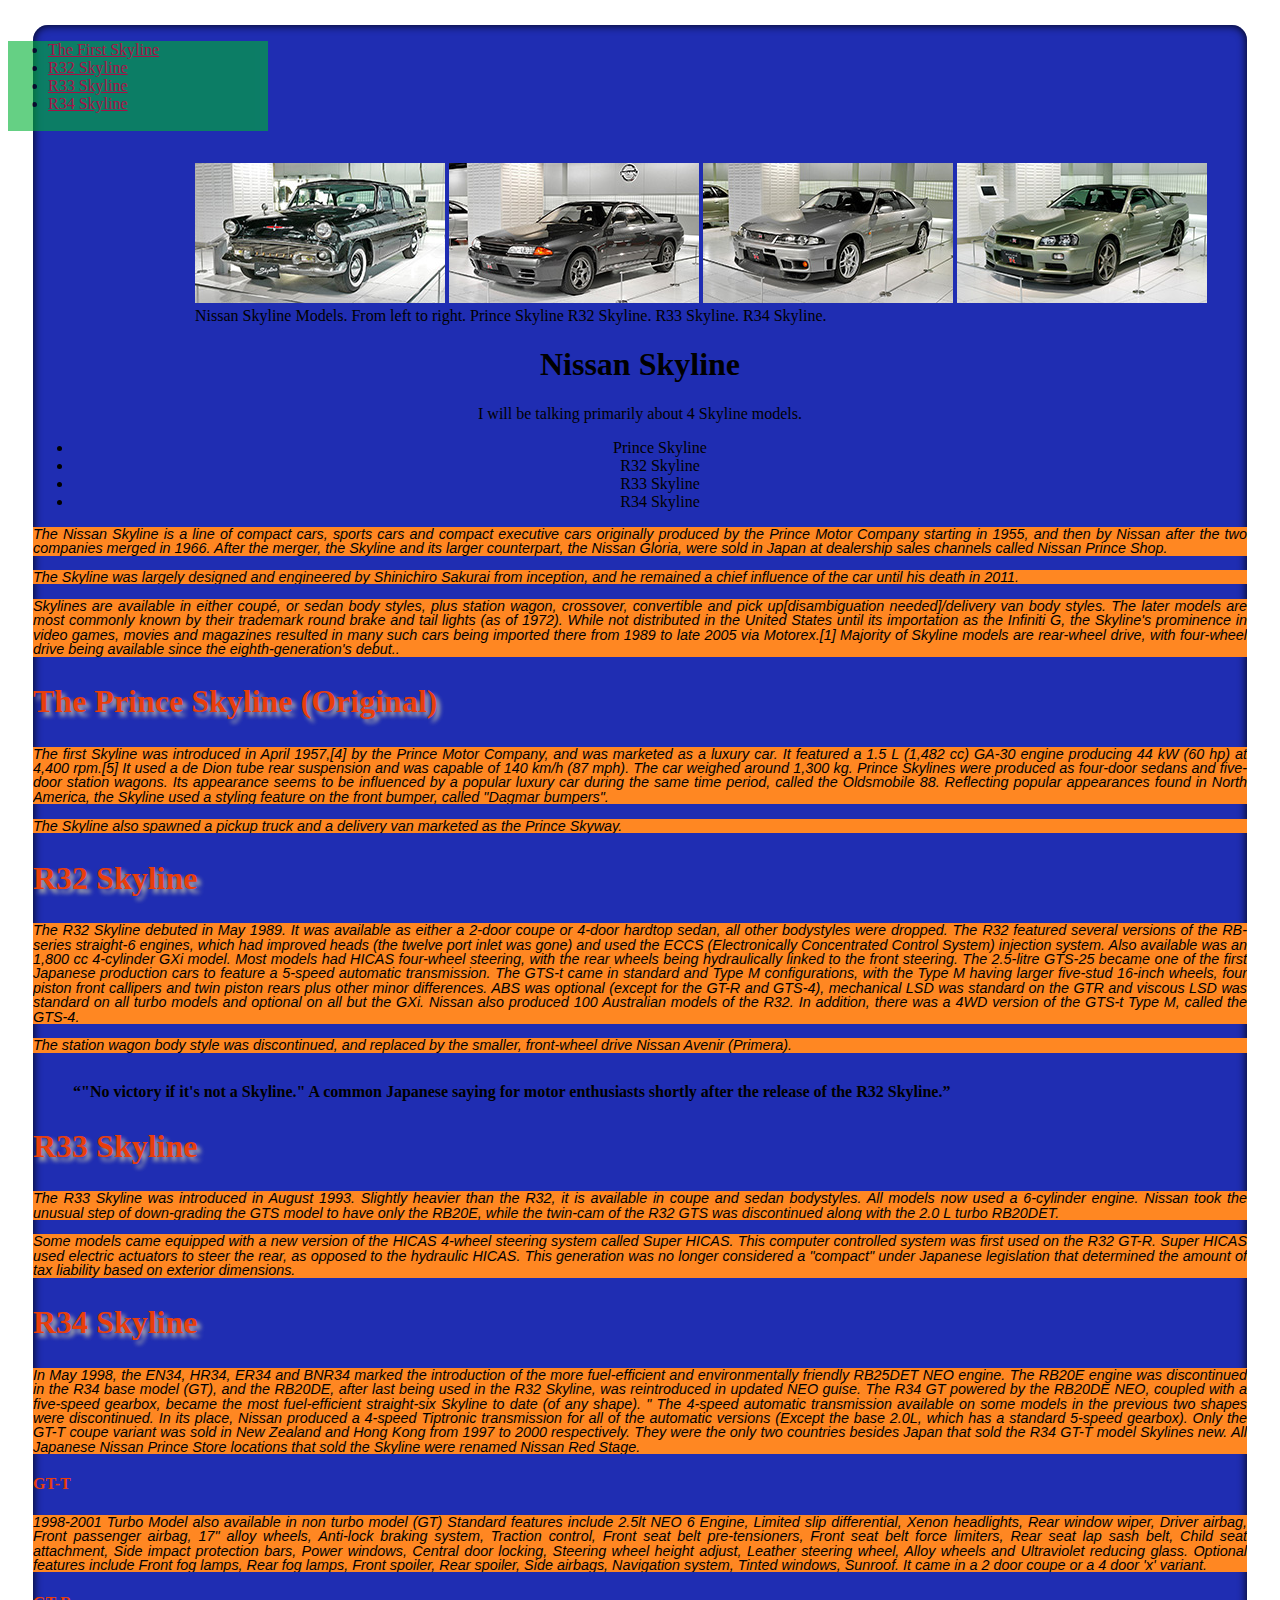
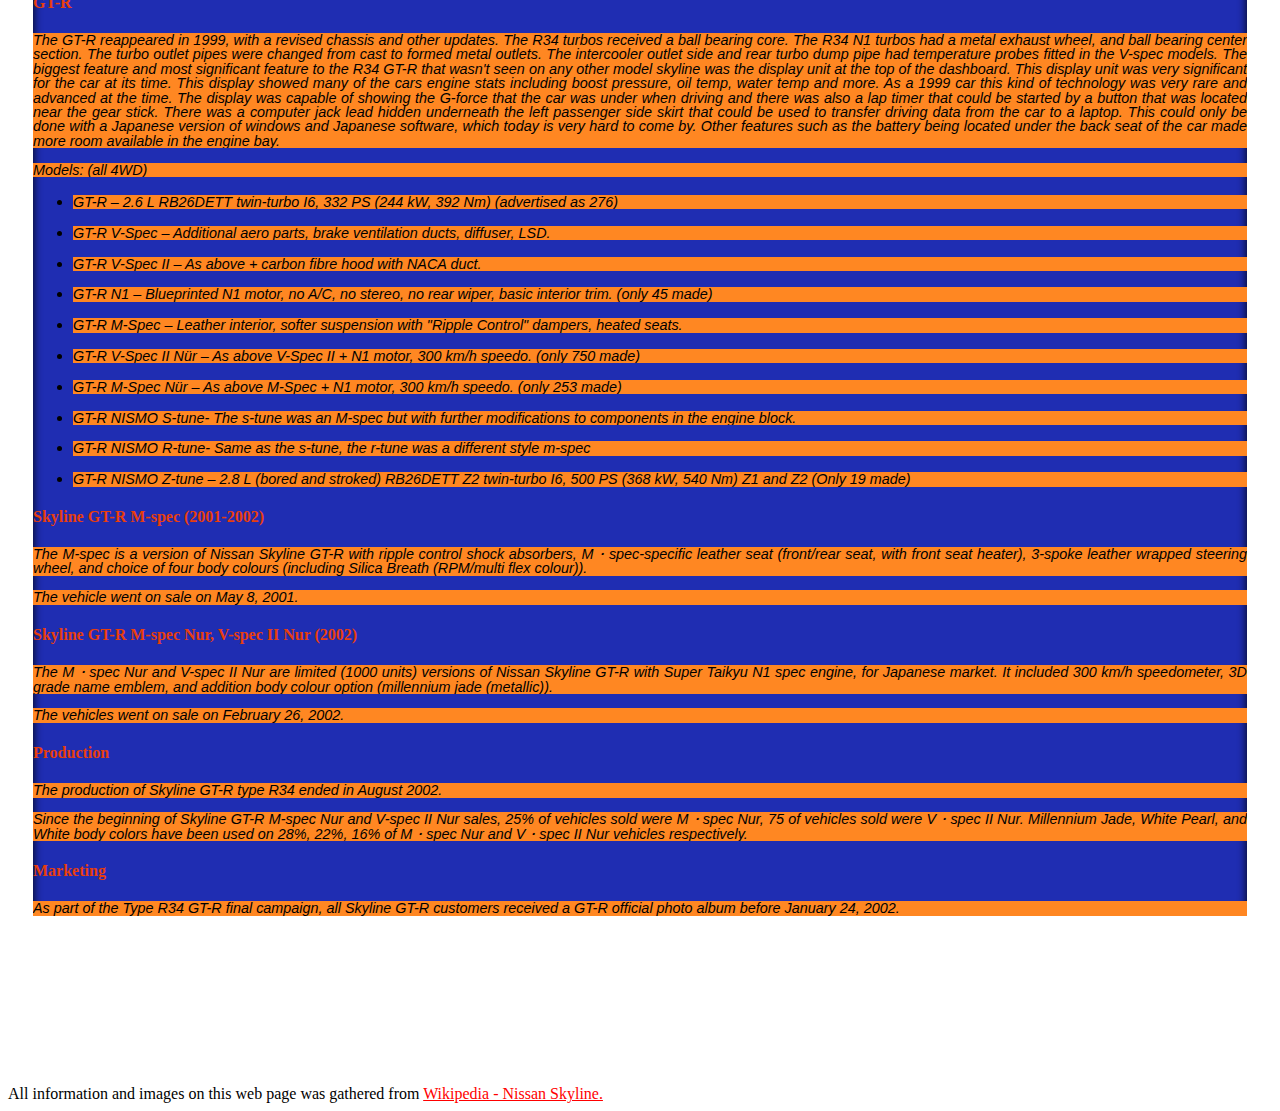
==== index.html @ c1f7bd9d "better" ====
<!DOCTYPE html>

<html lang="en">


<head><title>Nissan Skyline</title>
    <link rel="stylesheet" type="text/css" href="css/main.css">


</head>


<body>
    <div id="nav">
        <ul class="navbox" id="mainnav">
            <li><a href="#first" class="pagenav">The First Skyline</a></li>
            <li><a href="#r32" class="pagenav">R32 Skyline</a></li>
            <li><a href="#r33" class="pagenav">R33 Skyline</a></li>
            <li><a href="#r34" class="pagenav">R34 Skyline</a></li>
        </ul>
    </div>

    <div class="outerDiv">


    <figure id="image">
        <a href="images/Prince_Skyline_ALSI-1_001.jpg"><img src="images/prince.jpg"
                                                             alt="Prince Skyline"/></a>
        <a href="images/Nissan_Skyline_R32_GT-R_001.jpg"><img src="images/r32.jpg"
                                                               alt="R32 Skyline"/></a>
        <a href="images/Nissan_Skyline_R33_GT-R_001.jpg"><img src="images/r33.jpg"
                                                              alt="R33 Skyline"
                                                             /></a>
        <a href="images/Nissan_Skyline_R34_GT-R_Nur_001.jpg"><img src="images/r34.jpg"
                                                                  alt="R34 Skyline"/></a>
        <figcaption> Nissan Skyline Models. From left to right. Prince Skyline R32 Skyline. R33 Skyline. R34
                     Skyline.
        </figcaption>
    </figure>

    <div class="innerDiv">
    <h1 align="center">Nissan Skyline</h1>

    I will be talking primarily about 4 Skyline models.

        <ul>
            <li>Prince Skyline</li>
            <li>R32 Skyline</li>
            <li>R33 Skyline</li>
            <li>R34 Skyline</li>
        </ul>

    </div>

    <p>The Nissan Skyline is a line of compact cars, sports cars and compact executive cars originally produced by
       the Prince Motor Company starting in 1955, and then by Nissan after the two companies merged in 1966. After
       the merger, the Skyline and its larger counterpart, the Nissan Gloria, were sold in Japan at dealership
       sales channels called Nissan Prince Shop.</p>

    <p>The Skyline was largely designed and engineered by Shinichiro Sakurai from inception, and he remained a chief
       influence of the car until his death in 2011.</p>

    <p>Skylines are available in either coupé, or sedan body styles, plus station wagon, crossover, convertible and
       pick up[disambiguation needed]/delivery van body styles. The later models are most commonly known by their
       trademark round brake and tail lights (as of 1972). While not distributed in the United States until its
       importation as the Infiniti G, the Skyline's prominence in video games, movies and magazines resulted in
       many such cars being imported there from 1989 to late 2005 via Motorex.[1] Majority of Skyline models are
       rear-wheel drive, with four-wheel drive being available since the eighth-generation's debut..</p>



    <h2 class="heading" id="first">The Prince Skyline (Original)</h2>


    <p>The first Skyline was introduced in April 1957,[4] by the Prince Motor Company, and was marketed as a luxury
       car. It featured a 1.5 L (1,482 cc) GA-30 engine producing 44 kW (60 hp) at 4,400 rpm.[5] It used a de Dion
       tube rear suspension and was capable of 140 km/h (87 mph). The car weighed around 1,300 kg. Prince Skylines
       were produced as four-door sedans and five-door station wagons. Its appearance seems to be influenced by a
       popular luxury car during the same time period, called the Oldsmobile 88. Reflecting popular appearances
       found in North America, the Skyline used a styling feature on the front bumper, called "Dagmar bumpers".</p>


    <p>The Skyline also spawned a pickup truck and a delivery van marketed as the Prince Skyway.</p>


    <h2 class="heading" id="r32">R32 Skyline</h2>


    <p>The R32 Skyline debuted in May 1989. It was available as either a 2-door coupe or 4-door hardtop sedan, all
       other bodystyles were dropped. The R32 featured several versions of the RB-series straight-6 engines, which
       had improved heads (the twelve port inlet was gone) and used the ECCS (Electronically Concentrated Control
       System) injection system. Also available was an 1,800 cc 4-cylinder GXi model. Most models had HICAS
       four-wheel steering, with the rear wheels being hydraulically linked to the front steering. The 2.5-litre
       GTS-25 became one of the first Japanese production cars to feature a 5-speed automatic transmission. The
       GTS-t came in standard and Type M configurations, with the Type M having larger five-stud 16-inch wheels,
       four piston front callipers and twin piston rears plus other minor differences. ABS was optional (except for
       the GT-R and GTS-4), mechanical LSD was standard on the GTR and viscous LSD was standard on all turbo models
       and optional on all but the GXi. Nissan also produced 100 Australian models of the R32. In addition, there
       was a 4WD version of the GTS-t Type M, called the GTS-4.</p>

    <p>The station wagon body style was discontinued, and replaced by the smaller, front-wheel drive Nissan Avenir
       (Primera).</p>

    <p><blockquote><strong><q>"No victory if it's not a Skyline." A common Japanese saying for motor enthusiasts
                           shortly after the release of the R32 Skyline.</q></strong></blockquote>

    <h2 class="heading" id="r33">R33 Skyline</h2>

    <p>The R33 Skyline was introduced in August 1993. Slightly heavier than the R32, it is available in coupe and
       sedan bodystyles. All models now used a 6-cylinder engine. Nissan took the unusual step of down-grading the
       GTS model to have only the RB20E, while the twin-cam of the R32 GTS was discontinued along with the 2.0 L
       turbo RB20DET.</p>

    <p>Some models came equipped with a new version of the HICAS 4-wheel steering system called Super HICAS. This
       computer controlled system was first used on the R32 GT-R. Super HICAS used electric actuators to steer the
       rear, as opposed to the hydraulic HICAS. This generation was no longer considered a "compact" under Japanese
       legislation that determined the amount of tax liability based on exterior dimensions.</p>


    <h2 class="heading" id="r34">R34 Skyline</h2>

    <p>In May 1998, the EN34, HR34, ER34 and BNR34 marked the introduction of the more fuel-efficient and
       environmentally friendly RB25DET NEO engine. The RB20E engine was discontinued in the R34 base model (GT),
       and the RB20DE, after last being used in the R32 Skyline, was reintroduced in updated NEO guise. The R34 GT
       powered by the RB20DE NEO, coupled with a five-speed gearbox, became the most fuel-efficient straight-six
       Skyline to date (of any shape). " The 4-speed automatic transmission available on some models in the
       previous two shapes were discontinued. In its place, Nissan produced a 4-speed Tiptronic transmission for
       all of the automatic versions (Except the base 2.0L, which has a standard 5-speed gearbox). Only the GT-T
       coupe variant was sold in New Zealand and Hong Kong from 1997 to 2000 respectively. They were the only two
       countries besides Japan that sold the R34 GT-T model Skylines new. All Japanese Nissan Prince Store
       locations that sold the Skyline were renamed Nissan Red Stage.</p>

    <h4 class="subheading">GT-T</h4>

    <p>1998-2001 Turbo Model also available in non turbo model (GT) Standard features include 2.5lt NEO 6 Engine,
       Limited slip differential, Xenon headlights, Rear window wiper, Driver airbag, Front passenger airbag, 17"
       alloy wheels, Anti-lock braking system, Traction control, Front seat belt pre-tensioners, Front seat belt
       force limiters, Rear seat lap sash belt, Child seat attachment, Side impact protection bars, Power windows,
       Central door locking, Steering wheel height adjust, Leather steering wheel, Alloy wheels and Ultraviolet
       reducing glass. Optional features include Front fog lamps, Rear fog lamps, Front spoiler, Rear spoiler, Side
       airbags, Navigation system, Tinted windows, Sunroof. It came in a 2 door coupe or a 4 door 'x' variant.</p>

    <h4 class="subheading">GT-R</h4>

    <p>The GT-R reappeared in 1999, with a revised chassis and other updates. The R34 turbos received a ball bearing
       core. The R34 N1 turbos had a metal exhaust wheel, and ball bearing center section. The turbo outlet pipes
       were changed from cast to formed metal outlets. The intercooler outlet side and rear turbo dump pipe had
       temperature probes fitted in the V-spec models. The biggest feature and most significant feature to the R34
       GT-R that wasn't seen on any other model skyline was the display unit at the top of the dashboard. This
       display unit was very significant for the car at its time. This display showed many of the cars engine stats
       including boost pressure, oil temp, water temp and more. As a 1999 car this kind of technology was very rare
       and advanced at the time. The display was capable of showing the G-force that the car was under when driving
       and there was also a lap timer that could be started by a button that was located near the gear stick. There
       was a computer jack lead hidden underneath the left passenger side skirt that could be used to transfer
       driving data from the car to a laptop. This could only be done with a Japanese version of windows and
       Japanese software, which today is very hard to come by. Other features such as the battery being located
       under the back seat of the car made more room available in the engine bay.</p>

    <p><b>Models: (all 4WD)</b></p>
    <ul>
        <li><p>GT-R – 2.6 L RB26DETT twin-turbo I6, 332 PS (244 kW, 392 Nm) (advertised as 276)</p></li>
        <li><p>GT-R V-Spec – Additional aero parts, brake ventilation ducts, diffuser, LSD.</p></li>
        <li><p>GT-R V-Spec II – As above + carbon fibre hood with NACA duct.</p></li>
        <li><p>GT-R N1 – Blueprinted N1 motor, no A/C, no stereo, no rear wiper, basic interior trim. (only 45 made)</p>
        </li>
        <li><p>GT-R M-Spec – Leather interior, softer suspension with "Ripple Control" dampers, heated seats.</p></li>
        <li><p>GT-R V-Spec II Nür – As above V-Spec II + N1 motor, 300 km/h speedo. (only 750 made)</p></li>
        <li><p>GT-R M-Spec Nür – As above M-Spec + N1 motor, 300 km/h speedo. (only 253 made)</p></li>
        <li><p>GT-R NISMO S-tune- The s-tune was an M-spec but with further modifications to components in the engine
            block.</p>
        </li>
        <li><p>GT-R NISMO R-tune- Same as the s-tune, the r-tune was a different style m-spec</p></li>
        <li><p>GT-R NISMO Z-tune – 2.8 L (bored and stroked) RB26DETT Z2 twin-turbo I6, 500 PS (368 kW, 540 Nm) Z1 and
            Z2 (Only 19 made)</p>
        </li>
    </ul>

    <h4 class="subheading">Skyline GT-R M-spec (2001-2002)</h4>

    <p>The M-spec is a version of Nissan Skyline GT-R with ripple control shock absorbers, M・spec-specific leather seat
    (front/rear seat, with front seat heater), 3-spoke leather wrapped steering wheel, and choice of four body
    colours (including Silica Breath (RPM/multi flex colour)).</p>

    <p>The vehicle went on sale on May 8, 2001.</p>

    <h4 class="subheading">Skyline GT-R M-spec Nur, V-spec II Nur (2002)</h4>

    <p>The M・spec Nur and V-spec II Nur are limited (1000 units) versions of Nissan Skyline GT-R with Super Taikyu N1
    spec engine, for Japanese market. It included 300 km/h speedometer, 3D grade name emblem, and addition body
    colour option (millennium jade (metallic)).</p>

    <p>The vehicles went on sale on February 26, 2002.</p>

    <h4 class="subheading">Production</h4>

    <p>The production of Skyline GT-R type R34 ended in August 2002.</p>

    <p>Since the beginning of Skyline GT-R M-spec Nur and V-spec II Nur sales, 25% of vehicles sold were M・spec Nur, 75
    of vehicles sold were V・spec II Nur. Millennium Jade, White Pearl, and White body colors have been used on 28%,
    22%, 16% of M・spec Nur and V・spec II Nur vehicles respectively.</p>

    <h4 class="subheading">Marketing</h4>

    <p>As part of the Type R34 GT-R final campaign, all Skyline GT-R customers received a GT-R official photo album
    before January 24, 2002.</p>


    </div>
<br>
<br>
<br>
<br>
<br>
<br>
<br>
<br>

All information and images on this web page was gathered from <a href="http://en.wikipedia.org/wiki/Nissan_Skyline">Wikipedia
                                                                                                                    -
                                                                                                                    Nissan
                                                                                                                    Skyline.</a>
</body>

</html>
---- css/main.css ----
/*----main nav----*/

.navbox {
    background-color: #00B233;
    float: left;
    width: 220px; height: 90px;
    opacity: 0.6;

}

/*----end nav----*/


/*-------Main Content-------*/




@font-face {
    font-family: 'Lobster';
    src: url("http://fonts.googleapis.com/css?family=Lobster");
}


.heading {
    font-family: 'Lobster', cursive;
    font-size: 32px;
    text-shadow: 4px 4px 4px #aaa;
    color: #E83E0C;
}



p {
    font-family: Arial, Helvetica, sans-serif;
    background-color: #FF8722;
    font-size: 0.9em;
    font-weight: 200;
    font-style: oblique;
    line-height: 100%;
    text-align: justify;
    overflow: hidden;
}

.subheading {

    color: #E83E0C;
    overflow: hidden;
}

a:link {

    color: #ff0000;
    }

a:visited {
    text-decoration: none;
    color: #0ff048;
    }
a:hover {
    text-decoration: none;
    color: #0A14FF;
    }
a:active {
    text-decoration: none;
    color: #FFC700;
    }


ul {

    list-style-type: disc;
}
figure {
    float: right;
}




/*-----End Content-----*/

/*-----layout------*/

.outerDiv {
    background-color: #1F2DB2;
    padding-top: 100px;
    border: 15px;
    margin: 25px;
    border-radius: 15px;
    box-shadow: inset 0 0 10px #000000;
    display: block;
}

.innerDiv {
    padding-top: 200px;
    text-align: center;
}
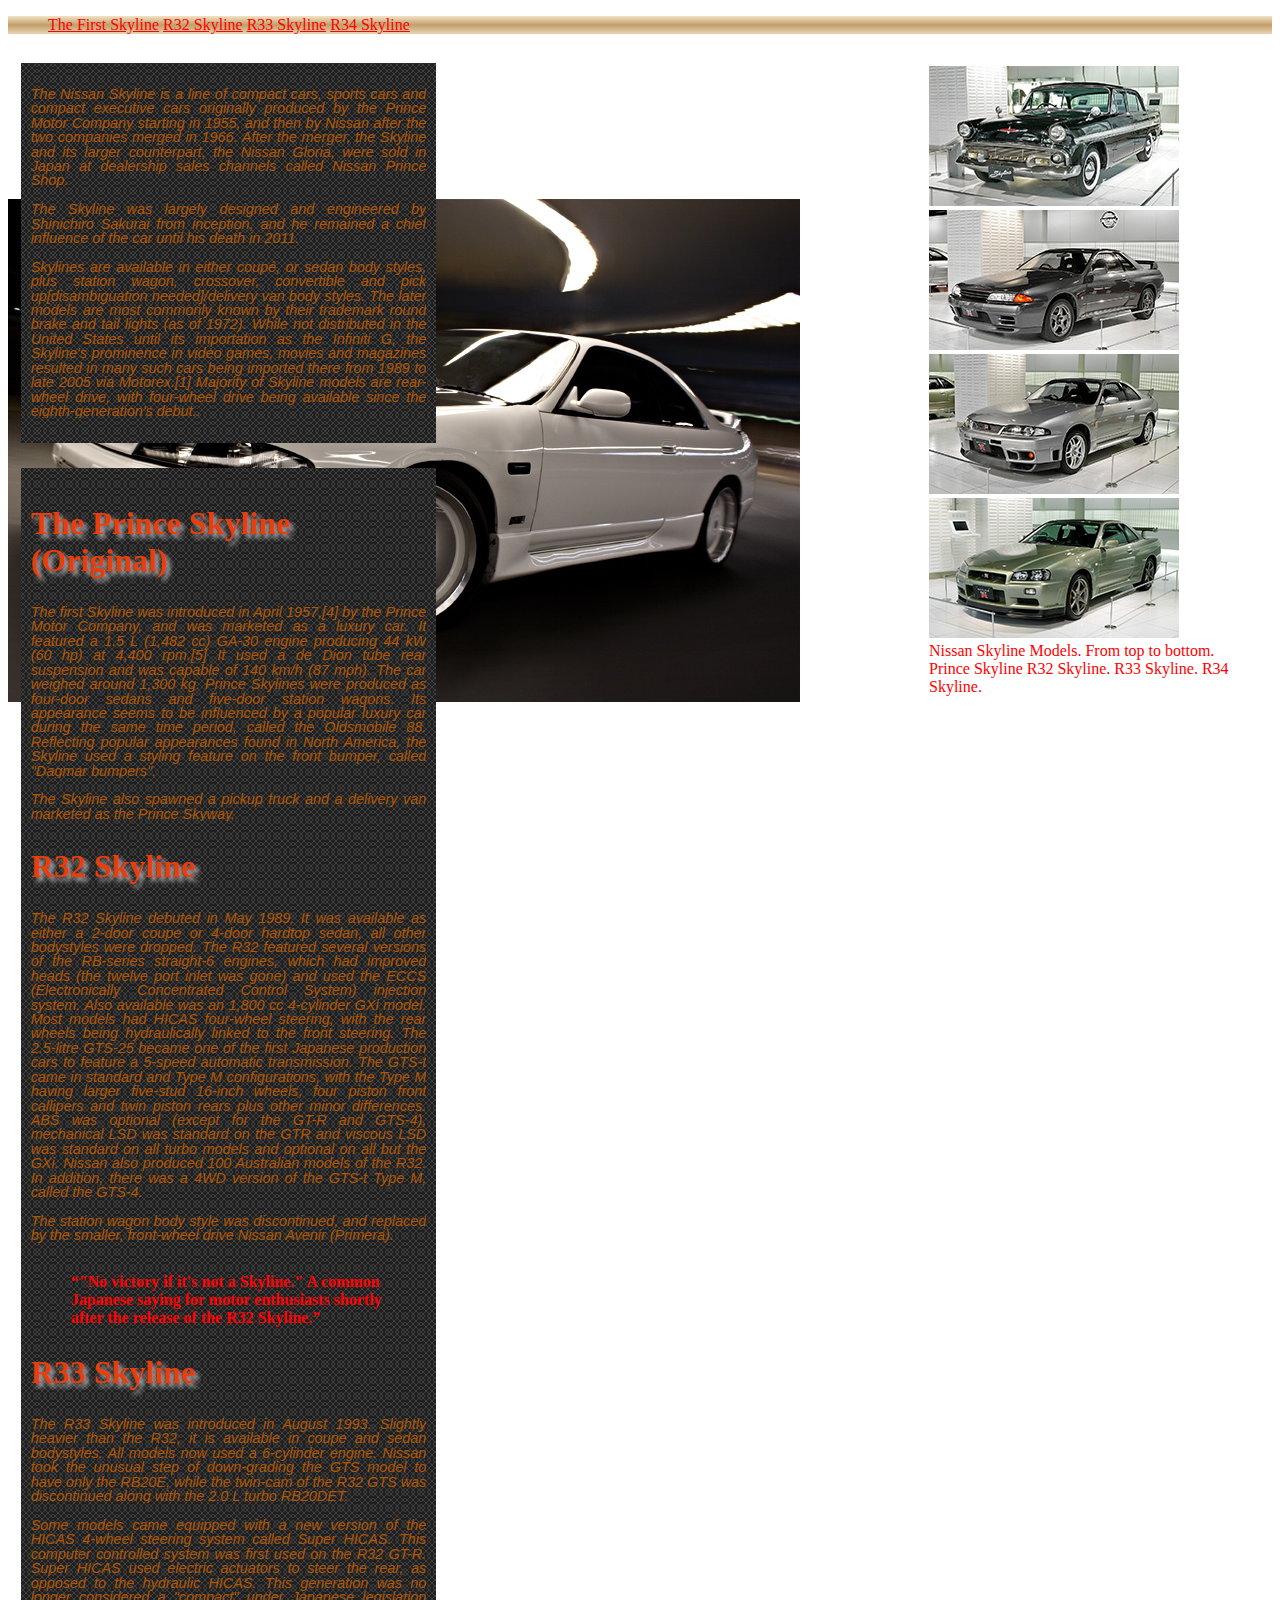
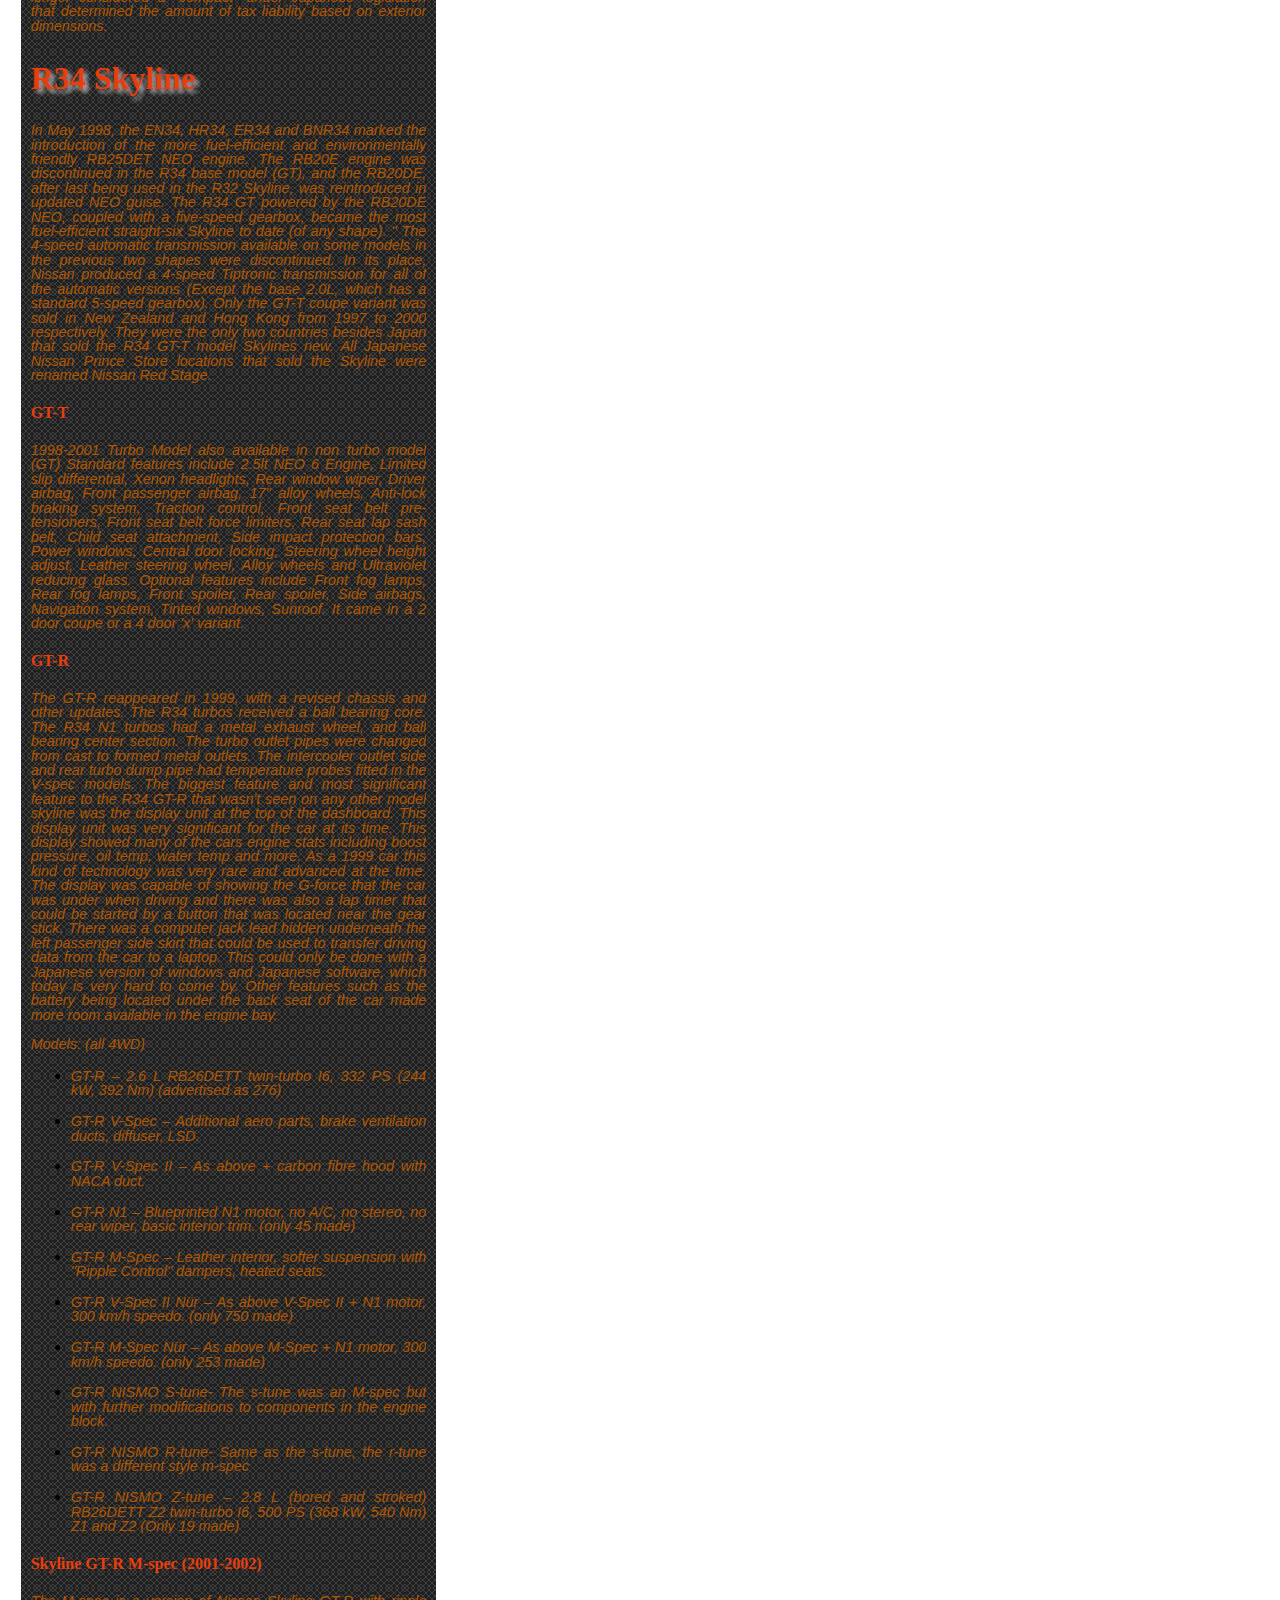
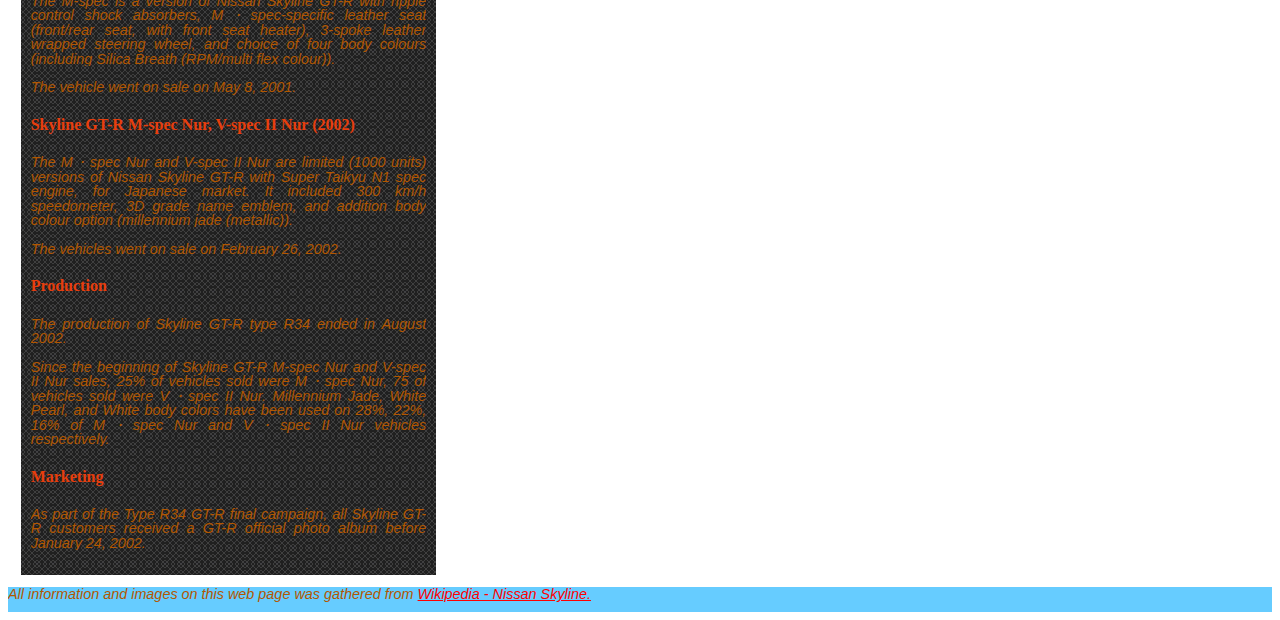
==== commit 02012496: "3" ====
--- a/index.html
+++ b/index.html
@@ -3,14 +3,18 @@
 <html lang="en">
 
 
-<head><title>Nissan Skyline</title>
+<head>
+    <meta charset="UTF-8" />
+    <title>Nissan Skyline</title>
     <link rel="stylesheet" type="text/css" href="css/main.css">
-
-
 </head>
 
 
 <body>
+
+
+
+
     <div id="nav">
         <ul class="navbox" id="mainnav">
             <li><a href="#first" class="pagenav">The First Skyline</a></li>
@@ -20,53 +24,64 @@
         </ul>
     </div>
 
-    <div class="outerDiv">
-
-
-    <figure id="image">
-        <a href="images/Prince_Skyline_ALSI-1_001.jpg"><img src="images/prince.jpg"
-                                                             alt="Prince Skyline"/></a>
-        <a href="images/Nissan_Skyline_R32_GT-R_001.jpg"><img src="images/r32.jpg"
-                                                               alt="R32 Skyline"/></a>
-        <a href="images/Nissan_Skyline_R33_GT-R_001.jpg"><img src="images/r33.jpg"
-                                                              alt="R33 Skyline"
-                                                             /></a>
-        <a href="images/Nissan_Skyline_R34_GT-R_Nur_001.jpg"><img src="images/r34.jpg"
-                                                                  alt="R34 Skyline"/></a>
-        <figcaption> Nissan Skyline Models. From left to right. Prince Skyline R32 Skyline. R33 Skyline. R34
-                     Skyline.
-        </figcaption>
-    </figure>
-
-    <div class="innerDiv">
-    <h1 align="center">Nissan Skyline</h1>
-
-    I will be talking primarily about 4 Skyline models.
-
-        <ul>
-            <li>Prince Skyline</li>
-            <li>R32 Skyline</li>
-            <li>R33 Skyline</li>
-            <li>R34 Skyline</li>
-        </ul>
-
-    </div>
-
-    <p>The Nissan Skyline is a line of compact cars, sports cars and compact executive cars originally produced by
-       the Prince Motor Company starting in 1955, and then by Nissan after the two companies merged in 1966. After
-       the merger, the Skyline and its larger counterpart, the Nissan Gloria, were sold in Japan at dealership
-       sales channels called Nissan Prince Shop.</p>
-
-    <p>The Skyline was largely designed and engineered by Shinichiro Sakurai from inception, and he remained a chief
-       influence of the car until his death in 2011.</p>
-
-    <p>Skylines are available in either coupé, or sedan body styles, plus station wagon, crossover, convertible and
-       pick up[disambiguation needed]/delivery van body styles. The later models are most commonly known by their
-       trademark round brake and tail lights (as of 1972). While not distributed in the United States until its
-       importation as the Infiniti G, the Skyline's prominence in video games, movies and magazines resulted in
-       many such cars being imported there from 1989 to late 2005 via Motorex.[1] Majority of Skyline models are
-       rear-wheel drive, with four-wheel drive being available since the eighth-generation's debut..</p>
-
+
+
+
+
+
+    <div id="container">
+
+
+
+    <div id="images">
+
+        <figure>
+            <a href="images/Prince_Skyline_ALSI-1_001.jpg"><img src="images/prince.jpg"
+                                                                alt="Prince Skyline"/></a>
+            <a href="images/Nissan_Skyline_R32_GT-R_001.jpg"><img src="images/r32.jpg"
+                                                                  alt="R32 Skyline"/></a>
+            <a href="images/Nissan_Skyline_R33_GT-R_001.jpg"><img src="images/r33.jpg"
+                                                                  alt="R33 Skyline"
+                    /></a>
+            <a href="images/Nissan_Skyline_R34_GT-R_Nur_001.jpg"><img src="images/r34.jpg"
+                                                                      alt="R34 Skyline"/></a>
+            <figcaption> Nissan Skyline Models. From top to bottom. Prince Skyline R32 Skyline. R33 Skyline. R34
+                         Skyline.
+            </figcaption>
+        </figure>
+
+    </div>
+
+
+
+
+        
+
+    <div id="history">
+        
+
+        <p>The Nissan Skyline is a line of compact cars, sports cars and compact executive cars originally produced by
+           the Prince Motor Company starting in 1955, and then by Nissan after the two companies merged in 1966. After
+           the merger, the Skyline and its larger counterpart, the Nissan Gloria, were sold in Japan at dealership
+           sales channels called Nissan Prince Shop.</p>
+
+        <p>The Skyline was largely designed and engineered by Shinichiro Sakurai from inception, and he remained a chief
+           influence of the car until his death in 2011.</p>
+
+        <p>Skylines are available in either coupé, or sedan body styles, plus station wagon, crossover, convertible and
+           pick up[disambiguation needed]/delivery van body styles. The later models are most commonly known by their
+           trademark round brake and tail lights (as of 1972). While not distributed in the United States until its
+           importation as the Infiniti G, the Skyline's prominence in video games, movies and magazines resulted in
+           many such cars being imported there from 1989 to late 2005 via Motorex.[1] Majority of Skyline models are
+           rear-wheel drive, with four-wheel drive being available since the eighth-generation's debut..</p>
+    </div>
+
+
+
+
+
+
+    <div id="content">
 
 
     <h2 class="heading" id="first">The Prince Skyline (Original)</h2>
@@ -206,19 +221,15 @@
 
 
     </div>
-<br>
-<br>
-<br>
-<br>
-<br>
-<br>
-<br>
-<br>
-
-All information and images on this web page was gathered from <a href="http://en.wikipedia.org/wiki/Nissan_Skyline">Wikipedia
-                                                                                                                    -
-                                                                                                                    Nissan
-                                                                                                                    Skyline.</a>
+
+
+    <div id="footer">
+        <p>All information and images on this web page was gathered from <a href="http://en.wikipedia.org/wiki/Nissan_Skyline">Wikipedia - Nissan Skyline.</a></p>
+    </div>
+
+
+
+    </div>
 </body>
 
 </html>
--- a/css/main.css
+++ b/css/main.css
@@ -1,12 +1,17 @@
 /*----main nav----*/
 
-.navbox {
-    background-color: #00B233;
-    float: left;
-    width: 220px; height: 90px;
-    opacity: 0.6;
+#mainnav li {
+
+    display: inline;
 
 }
+
+#nav {
+    background: #f3e2c7; /* Old browsers */
+    background: linear-gradient(to bottom, #f3e2c7 0%,#c19e67 50%,#e9d4b3 100%); /* W3C */
+
+}
+
 
 /*----end nav----*/
 
@@ -22,6 +27,7 @@
 }
 
 
+
 .heading {
     font-family: 'Lobster', cursive;
     font-size: 32px;
@@ -29,11 +35,15 @@
     color: #E83E0C;
 }
 
+figcaption, title {
 
+    color: red;
+
+}
 
 p {
     font-family: Arial, Helvetica, sans-serif;
-    background-color: #FF8722;
+    color: #B25700;
     font-size: 0.9em;
     font-weight: 200;
     font-style: oblique;
@@ -47,6 +57,13 @@
     color: #E83E0C;
     overflow: hidden;
 }
+
+strong {
+
+    color: red;
+
+}
+
 
 a:link {
 
@@ -71,9 +88,7 @@
 
     list-style-type: disc;
 }
-figure {
-    float: right;
-}
+
 
 
 
@@ -82,17 +97,49 @@
 
 /*-----layout------*/
 
-.outerDiv {
-    background-color: #1F2DB2;
-    padding-top: 100px;
-    border: 15px;
-    margin: 25px;
-    border-radius: 15px;
-    box-shadow: inset 0 0 10px #000000;
-    display: block;
+#container {
+    background: url("../images/R33Skyline.jpg") no-repeat left center fixed;
+    min-height:100%;
+    position:relative;
 }
 
-.innerDiv {
-    padding-top: 200px;
-    text-align: center;
-}+
+#body {
+
+    width: 1000px;
+    min-height: 100%;
+    padding-bottom: 60px;
+}
+
+#content {
+    background: url("../images/bgblackgrey.jpg") repeat;
+    float: left;
+    width: 31.3%;
+    padding: 10px;
+    margin: 1%;
+
+}
+
+#history {
+    background: url("../images/bgblackgrey.jpg") repeat;
+    float: left;
+    width: 31.3%;
+    padding: 10px;
+    margin: 1%;
+
+}
+
+#images {
+
+    width: 30.3%;
+    float: right;
+
+}
+
+#footer {
+
+    clear: left;
+    width: 100%;
+    height: 25px;   /* Height of the footer */
+    background: #6cf;
+}
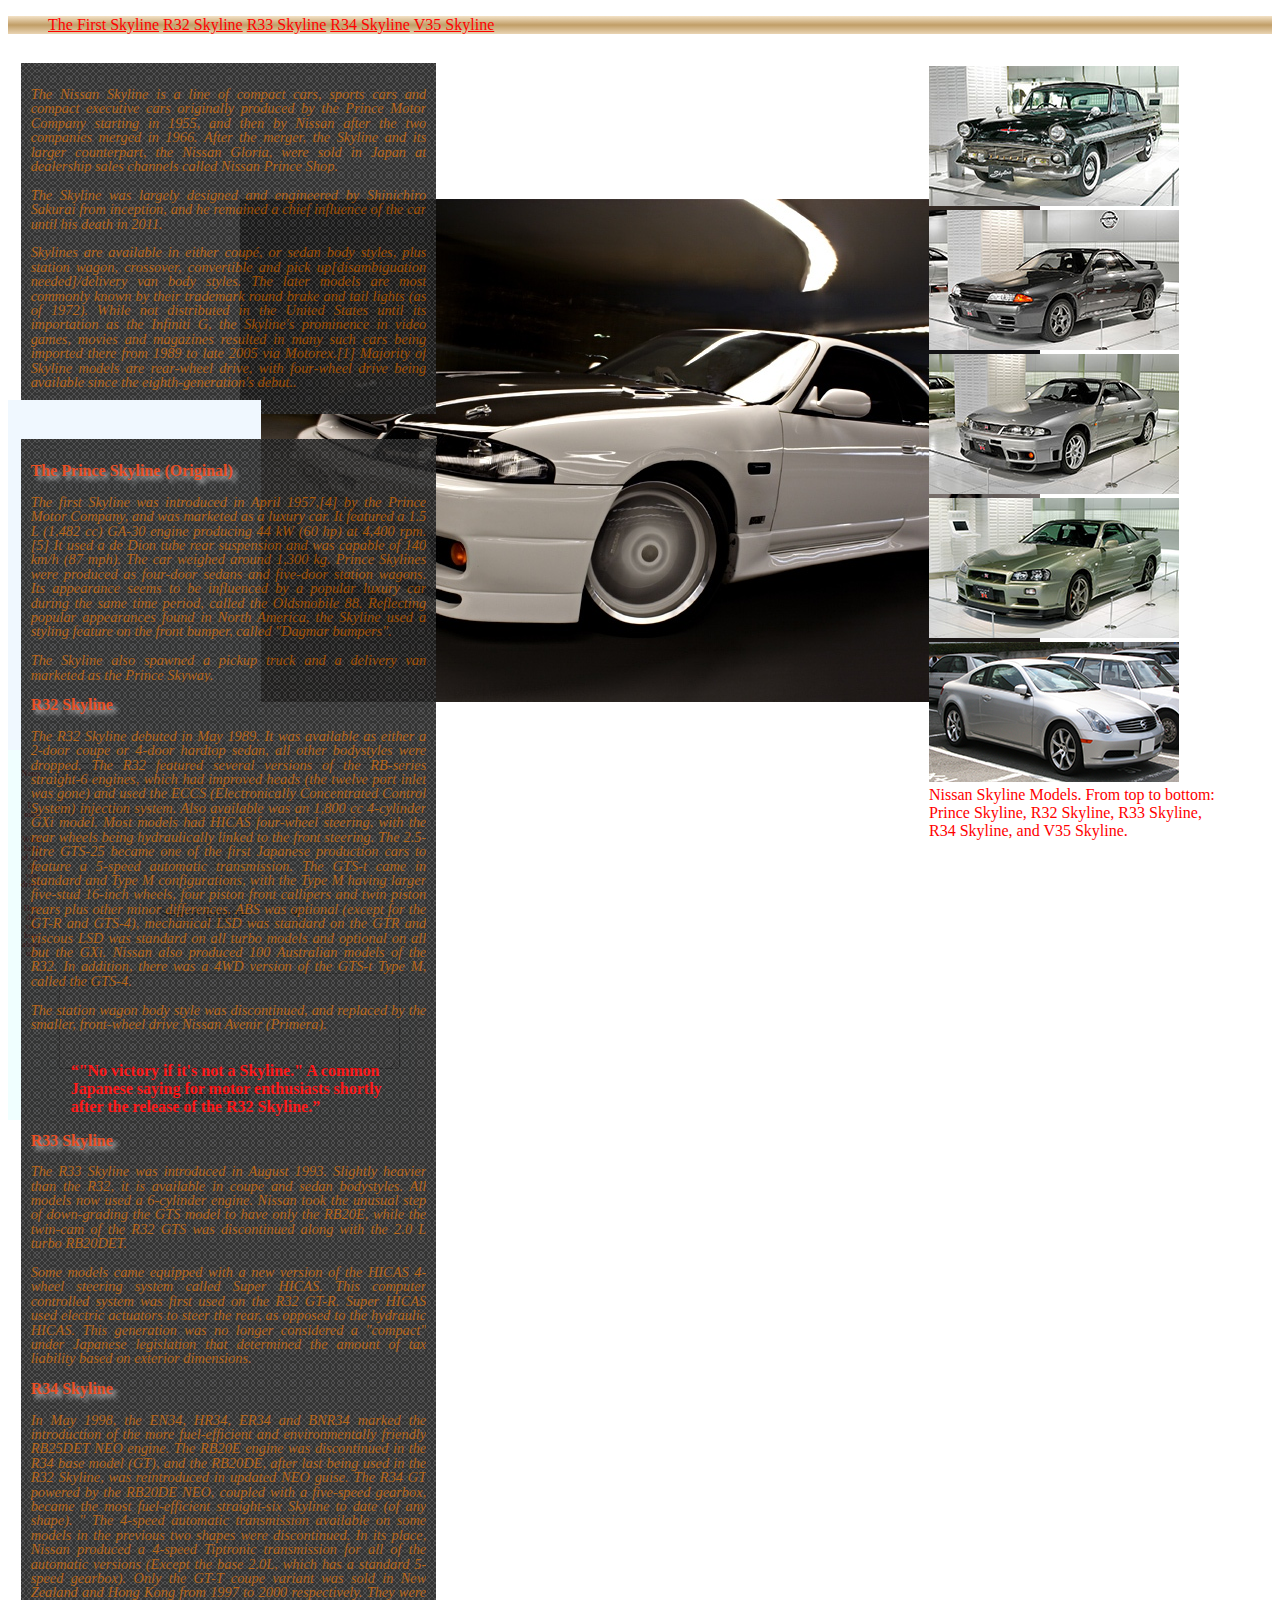
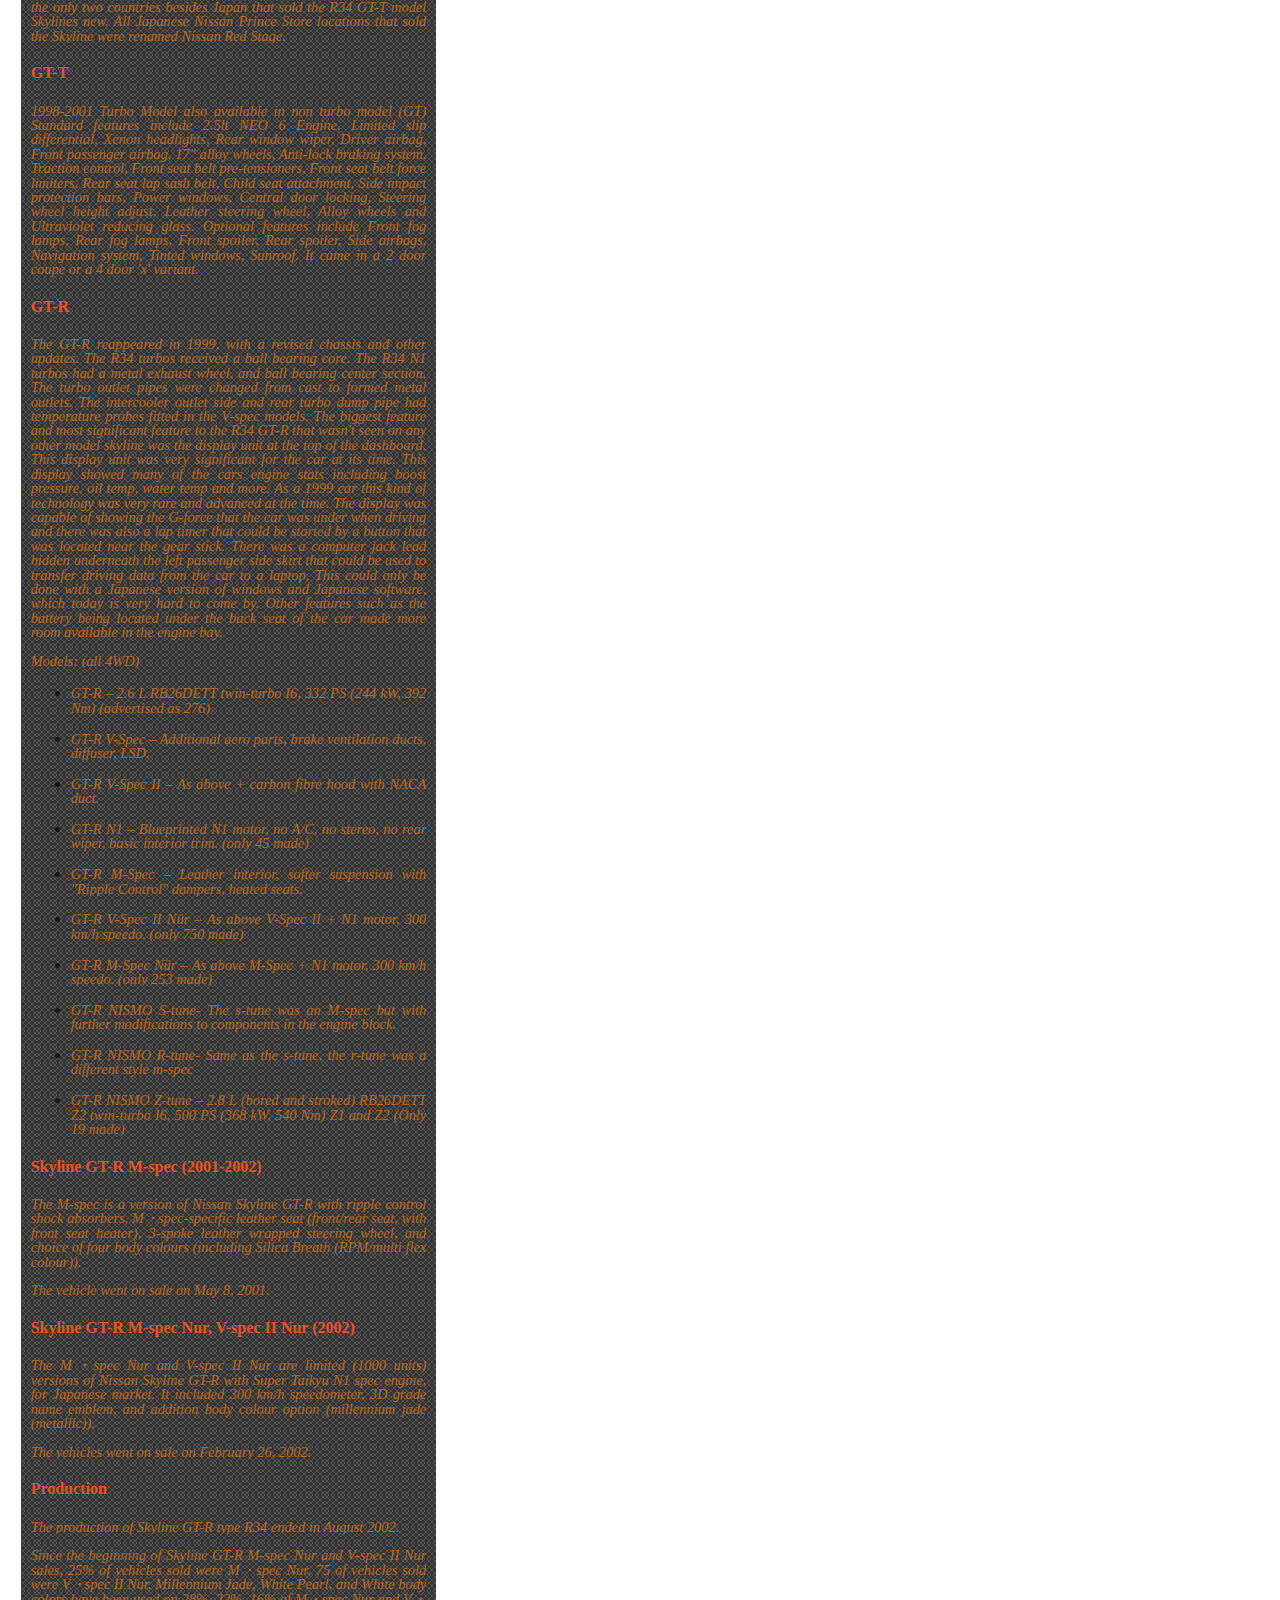
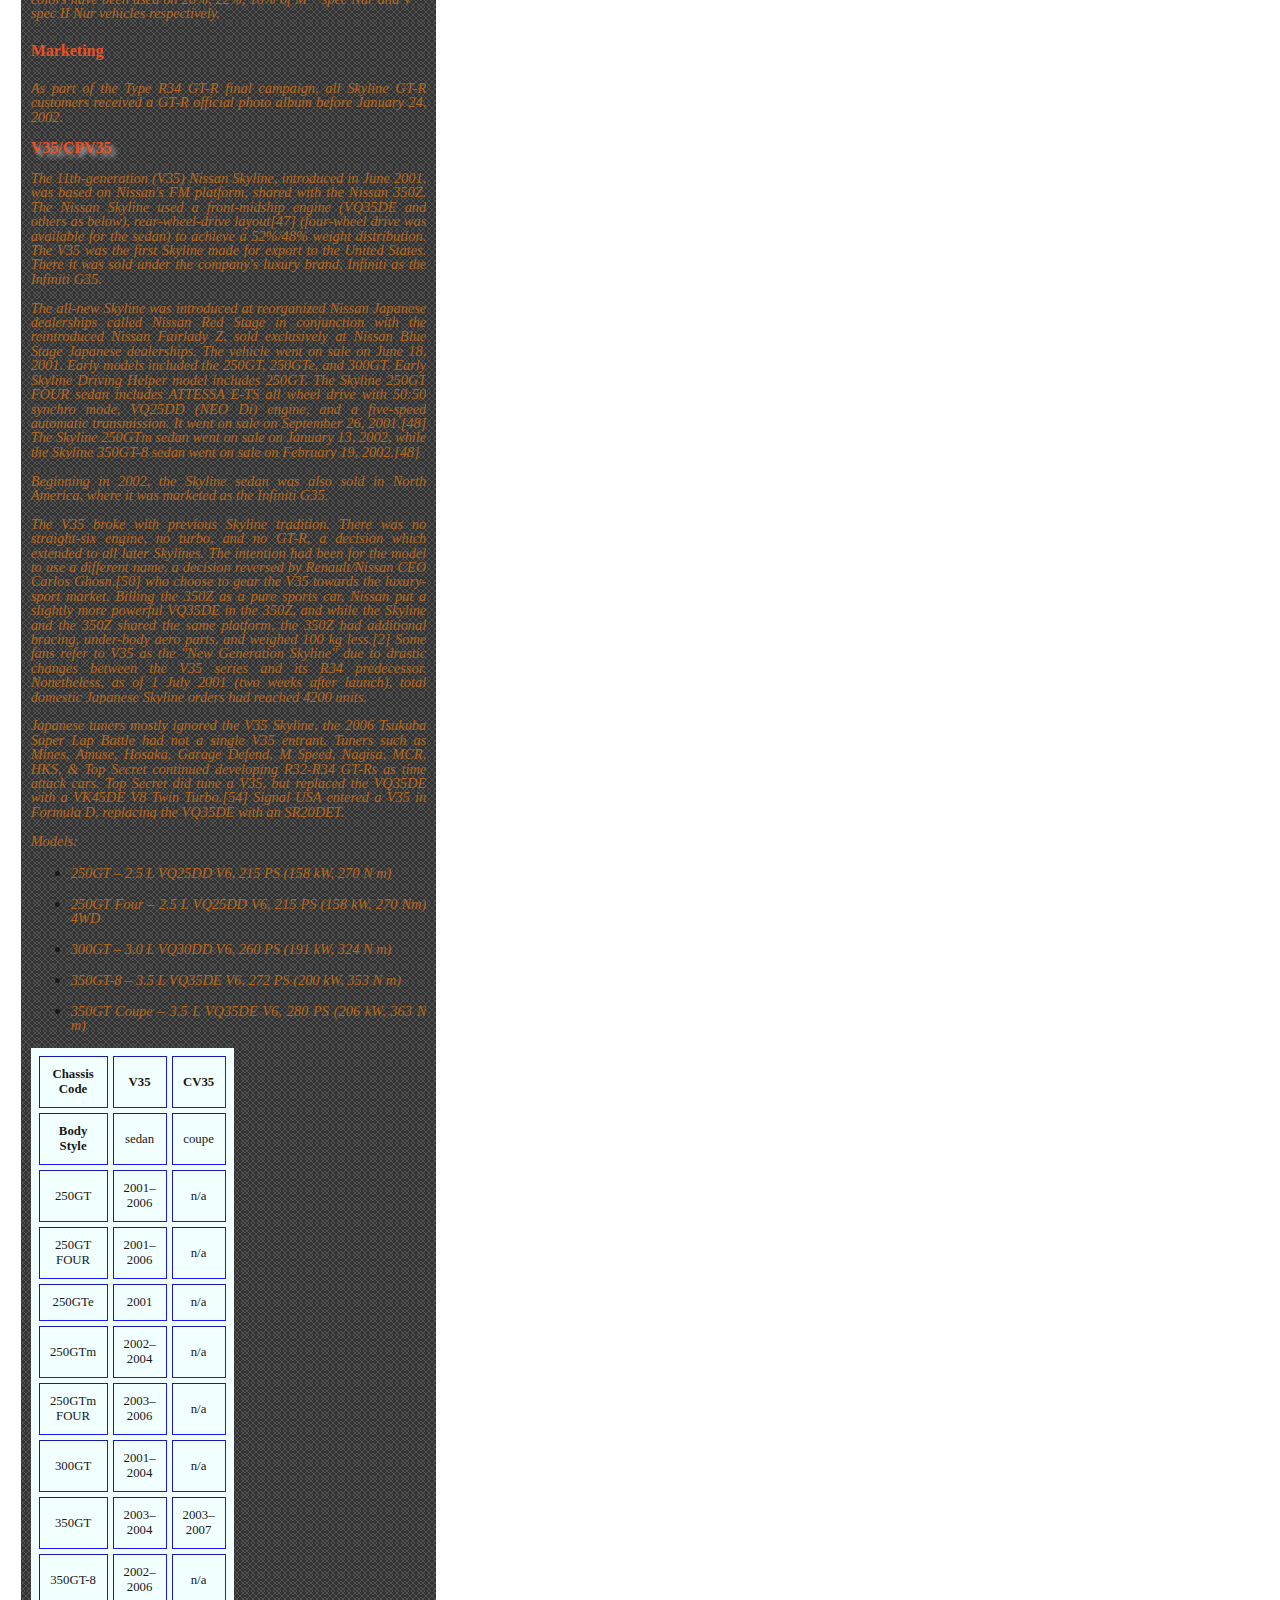
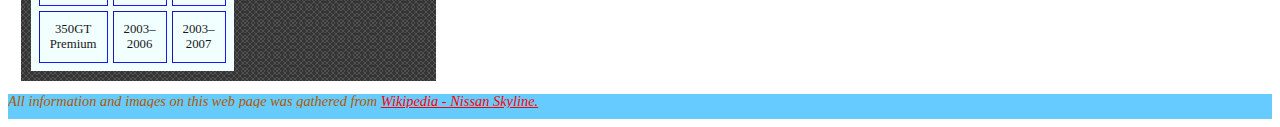
==== commit 156f1554: "assignment 4" ====
--- a/index.html
+++ b/index.html
@@ -15,14 +15,15 @@
 
 
 
-    <div id="nav">
+    <nav>
         <ul class="navbox" id="mainnav">
             <li><a href="#first" class="pagenav">The First Skyline</a></li>
             <li><a href="#r32" class="pagenav">R32 Skyline</a></li>
             <li><a href="#r33" class="pagenav">R33 Skyline</a></li>
             <li><a href="#r34" class="pagenav">R34 Skyline</a></li>
+            <li><a href="#v35" class="pagenav">V35 Skyline</a></li>
         </ul>
-    </div>
+    </nav>
 
 
 
@@ -31,22 +32,24 @@
 
     <div id="container">
 
-
+    <aside>
 
     <div id="images">
 
         <figure>
-            <a href="images/Prince_Skyline_ALSI-1_001.jpg"><img src="images/prince.jpg"
+            <a href="images/Prince_Skyline_ALSI-1_001.jpg"><img src="images/prince.jpg" id="princepic"
                                                                 alt="Prince Skyline"/></a>
-            <a href="images/Nissan_Skyline_R32_GT-R_001.jpg"><img src="images/r32.jpg"
+            <a href="images/Nissan_Skyline_R32_GT-R_001.jpg"><img src="images/r32.jpg" id="r32pic"
                                                                   alt="R32 Skyline"/></a>
-            <a href="images/Nissan_Skyline_R33_GT-R_001.jpg"><img src="images/r33.jpg"
+            <a href="images/Nissan_Skyline_R33_GT-R_001.jpg"><img src="images/r33.jpg" id="r33pic"
                                                                   alt="R33 Skyline"
                     /></a>
-            <a href="images/Nissan_Skyline_R34_GT-R_Nur_001.jpg"><img src="images/r34.jpg"
+            <a href="images/Nissan_Skyline_R34_GT-R_Nur_001.jpg"><img src="images/r34.jpg" id="r34pic"
                                                                       alt="R34 Skyline"/></a>
-            <figcaption> Nissan Skyline Models. From top to bottom. Prince Skyline R32 Skyline. R33 Skyline. R34
-                         Skyline.
+            <a href="images/NISSAN_SKYLINE_COUPE_V35.jpg"><img src="images/v35.jpg" id="v35pic"
+                                                                      alt="V35 Skyline"/></a>
+            <figcaption> Nissan Skyline Models. From top to bottom: Prince Skyline, R32 Skyline, R33 Skyline, R34
+                         Skyline, and V35 Skyline.
             </figcaption>
         </figure>
 
@@ -77,6 +80,77 @@
     </div>
 
 
+
+        <form action="mailto:coreyryan@fullsail.edu">
+
+            <table cellspacing="5" cellpadding="5" >
+                <tr>
+                    <td>
+                        <strong>Name</strong>
+                    </td>
+                    <td valign="top">
+                        <input type="text" name="name" id="name" size="40" placeholder="Name" required/>
+
+                    </td>
+                </tr>
+                <tr>
+                    <td>
+                        <strong>E-mail</strong>
+                    </td>
+                    <td valign="top">
+                        <input type="text" name="email" id="email" size="40" placeholder="Email Address" required/>
+
+                    </td>
+                </tr>
+                <tr>
+                    <td>
+                        <strong>What kind of car do you drive?</strong>
+                    </td>
+                    <td valign="top">
+                        <input type="radio" name="car" id="car" value="Car"  /> Car<br/>
+                        <input type="radio" name="truck" id="truck" value="Truck" /> Truck<br/>
+                        <input type="radio" name="van" id="van" value="Van" /> Van<br/>
+
+                    </td>
+                </tr>
+                <tr>
+                    <td>
+                        <strong>How did you hear about us?</strong>
+                    </td>
+                    <td valign="top">
+                        <select name="hear" id="hear">
+                            <option value="Search Engine">Search Engine</option>
+                            <option value="Magazine">Magazine</option>
+                            <option value="Link from another site">Link from another site</option>
+                        </select>
+
+                    </td>
+                </tr>
+                <tr>
+                    <td valign="top">
+
+                    </td>
+                    <td valign="top">
+                        <textarea name="comments" id="comments" rows="6" cols="40" placeholder="Comments?" required></textarea>
+
+                    </td>
+                </tr>
+                <tr>
+                    <td colspan="2" align="center">
+                        <input type="submit" value=" Submit Form " />
+                    </td>
+                </tr>
+            </table>
+        </form>
+
+
+
+
+
+
+
+
+    </aside>
 
 
 
@@ -219,13 +293,98 @@
     <p>As part of the Type R34 GT-R final campaign, all Skyline GT-R customers received a GT-R official photo album
     before January 24, 2002.</p>
 
+    <h2 class="heading" id="v35">V35/CPV35</h2>
+
+        <p>The 11th-generation (V35) Nissan Skyline, introduced in June 2001, was based on Nissan's FM platform, shared with the Nissan 350Z. The Nissan Skyline used a front-midship engine (VQ35DE and others as below), rear-wheel-drive layout[47] (four-wheel drive was available for the sedan) to achieve a 52%/48% weight distribution. The V35 was the first Skyline made for export to the United States. There it was sold under the company's luxury brand, Infiniti as the Infiniti G35.</p>
+
+        <p>The all-new Skyline was introduced at reorganized Nissan Japanese dealerships called Nissan Red Stage in conjunction with the reintroduced Nissan Fairlady Z, sold exclusively at Nissan Blue Stage Japanese dealerships. The vehicle went on sale on June 18, 2001. Early models included the 250GT, 250GTe, and 300GT. Early Skyline Driving Helper model includes 250GT. The Skyline 250GT FOUR sedan includes ATTESSA E-TS all wheel drive with 50:50 synchro mode, VQ25DD (NEO Di) engine, and a five-speed automatic transmission. It went on sale on September 26, 2001.[48] The Skyline 250GTm sedan went on sale on January 13, 2002, while the Skyline 350GT-8 sedan went on sale on February 19, 2002.[48]</p>
+
+        <p>Beginning in 2002, the Skyline sedan was also sold in North America, where it was marketed as the Infiniti G35.</p>
+
+        <p>The V35 broke with previous Skyline tradition. There was no straight-six engine, no turbo, and no GT-R, a decision which extended to all later Skylines. The intention had been for the model to use a different name, a decision reversed by Renault/Nissan CEO Carlos Ghosn.[50] who choose to gear the V35 towards the luxury-sport market. Billing the 350Z as a pure sports car, Nissan put a slightly more powerful VQ35DE in the 350Z, and while the Skyline and the 350Z shared the same platform, the 350Z had additional bracing, under-body aero parts, and weighed 100 kg less.[2] Some fans refer to V35 as the "New Generation Skyline" due to drastic changes between the V35 series and its R34 predecessor. Nonetheless, as of 1 July 2001 (two weeks after launch), total domestic Japanese Skyline orders had reached 4200 units.</p>
+
+
+        <p>Japanese tuners mostly ignored the V35 Skyline, the 2006 Tsukuba Super Lap Battle had not a single V35 entrant. Tuners such as Mines, Amuse, Hosaka, Garage Defend, M Speed, Nagisa, MCR, HKS, & Top Secret continued developing R32-R34 GT-Rs as time attack cars. Top Secret did tune a V35, but replaced the VQ35DE with a VK45DE V8 Twin Turbo.[54] Signal USA entered a V35 in Formula D, replacing the VQ35DE with an SR20DET.</p>
+
+       <p><b>Models:</b></p>
+        <ul>
+            <li><p>250GT – 2.5 L VQ25DD V6, 215 PS (158 kW, 270 N m)</p></li>
+            <li><p>250GT Four – 2.5 L VQ25DD V6, 215 PS (158 kW, 270 Nm) 4WD</p></li>
+            <li><p>300GT – 3.0 L VQ30DD V6, 260 PS (191 kW, 324 N m)</p></li>
+            <li><p>350GT-8 – 3.5 L VQ35DE V6, 272 PS (200 kW, 353 N m)</p></li>
+            <li><p>350GT Coupe – 3.5 L VQ35DE V6, 280 PS (206 kW, 363 N m)</p></li>
+        </ul>
+
+
+
+
+    <table cellpadding="10" cellspacing="5" border="1">
+    <tbody><tr>
+        <th>Chassis Code</th>
+        <th scope="col">V35</th>
+        <th scope="col">CV35</th>
+    </tr>
+    <tr>
+        <th scope="row">Body Style</th>
+        <td>sedan</td>
+        <td>coupe</td>
+    </tr>
+    <tr>
+        <td>250GT</td>
+        <td>2001–2006</td>
+        <td>n/a</td>
+    </tr>
+    <tr>
+        <td>250GT FOUR</td>
+        <td>2001–2006</td>
+        <td>n/a</td>
+    </tr>
+    <tr>
+        <td>250GTe</td>
+        <td>2001</td>
+        <td>n/a</td>
+    </tr>
+    <tr>
+        <td>250GTm</td>
+        <td>2002–2004</td>
+        <td>n/a</td>
+    </tr>
+    <tr>
+        <td>250GTm FOUR</td>
+        <td>2003–2006</td>
+        <td>n/a</td>
+    </tr>
+    <tr>
+        <td>300GT</td>
+        <td>2001–2004</td>
+        <td>n/a</td>
+    </tr>
+    <tr>
+        <td>350GT</td>
+        <td>2003–2004</td>
+        <td>2003–2007</td>
+    </tr>
+    <tr>
+        <td>350GT-8</td>
+        <td>2002–2006</td>
+        <td>n/a</td>
+    </tr>
+    <tr>
+        <td>350GT Premium</td>
+        <td>2003–2006</td>
+        <td>2003–2007</td>
+    </tr>
+    </tbody>
+    </table>
+
+
 
     </div>
 
 
-    <div id="footer">
+    <footer>
         <p>All information and images on this web page was gathered from <a href="http://en.wikipedia.org/wiki/Nissan_Skyline">Wikipedia - Nissan Skyline.</a></p>
-    </div>
+    </footer>
 
 
 
--- a/css/main.css
+++ b/css/main.css
@@ -6,7 +6,7 @@
 
 }
 
-#nav {
+nav {
     background: #f3e2c7; /* Old browsers */
     background: linear-gradient(to bottom, #f3e2c7 0%,#c19e67 50%,#e9d4b3 100%); /* W3C */
 
@@ -16,7 +16,7 @@
 /*----end nav----*/
 
 
-/*-------Main Content-------*/
+/*-------Main styles-------*/
 
 
 
@@ -29,8 +29,8 @@
 
 
 .heading {
-    font-family: 'Lobster', cursive;
-    font-size: 32px;
+    font: 'Lobster', cursive;
+    font-size: 1.0em;
     text-shadow: 4px 4px 4px #aaa;
     color: #E83E0C;
 }
@@ -42,7 +42,7 @@
 }
 
 p {
-    font-family: Arial, Helvetica, sans-serif;
+    font: Arial, Helvetica, sans-serif;
     color: #B25700;
     font-size: 0.9em;
     font-weight: 200;
@@ -90,6 +90,41 @@
 }
 
 
+table {
+    width: 25%;
+    padding: 3px;
+    text-transform: inherit;
+    font-size: 0.8em;
+    border: 3px blue;
+    text-align: center;
+    background-color: azure;
+    border-collapse: separate;
+}
+table:hover {
+    text-transform: uppercase;
+}
+
+form {
+    clear:both;
+    float:right;
+    width: 20%;
+    padding-top: 350px;
+    margin-top: 350px;
+    font-size: 0.6em;
+    color: aqua;
+    border: 1px;
+    text-align: left;
+    background-color: aliceblue;
+    position: absolute;
+}
+
+#name, #email:hover{
+    text-transform: lowercase;
+}
+
+#name, #email:focus{
+    text-transform: uppercase;
+}
 
 
 
@@ -98,7 +133,7 @@
 /*-----layout------*/
 
 #container {
-    background: url("../images/R33Skyline.jpg") no-repeat left center fixed;
+    background: url("../images/R33Skyline.jpg") no-repeat center center fixed;
     min-height:100%;
     position:relative;
 }
@@ -117,7 +152,7 @@
     width: 31.3%;
     padding: 10px;
     margin: 1%;
-
+    opacity: 0.9;
 }
 
 #history {
@@ -126,7 +161,7 @@
     width: 31.3%;
     padding: 10px;
     margin: 1%;
-
+    opacity: 0.9;
 }
 
 #images {
@@ -136,7 +171,7 @@
 
 }
 
-#footer {
+footer {
 
     clear: left;
     width: 100%;
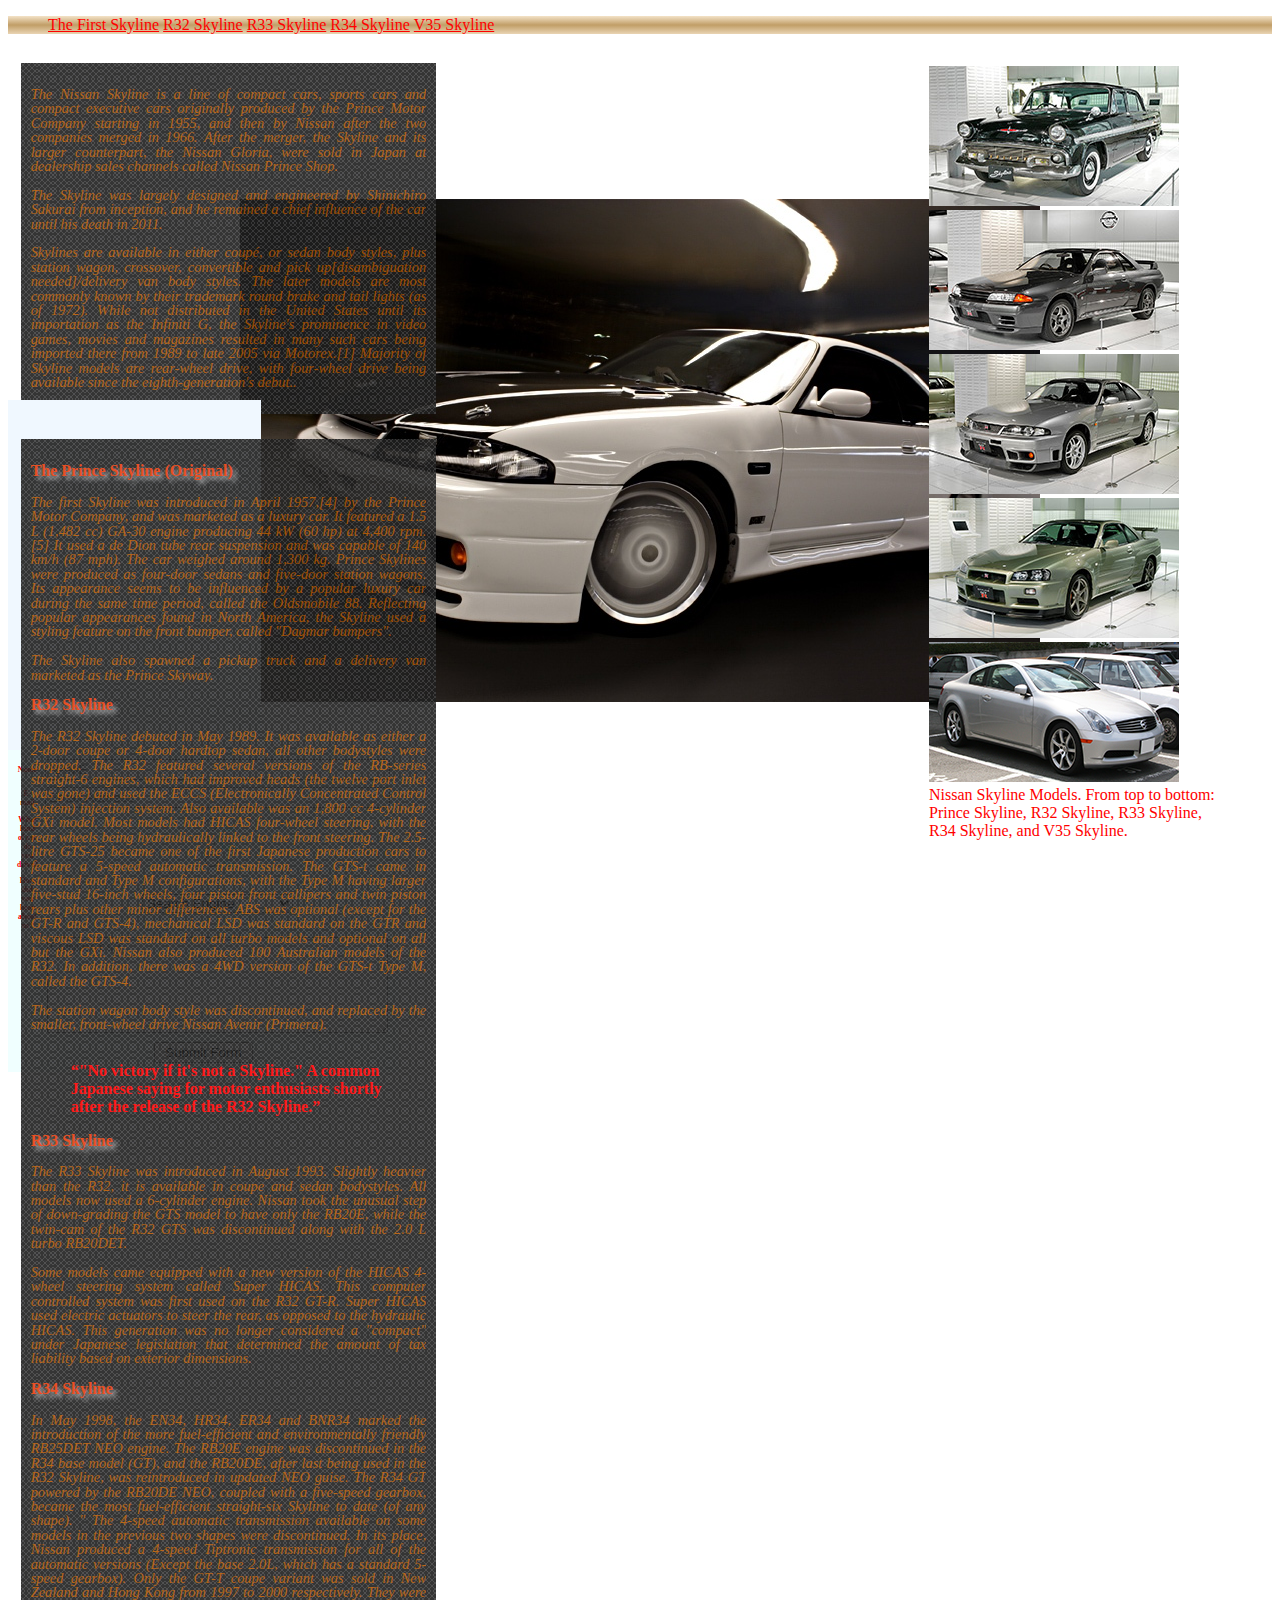
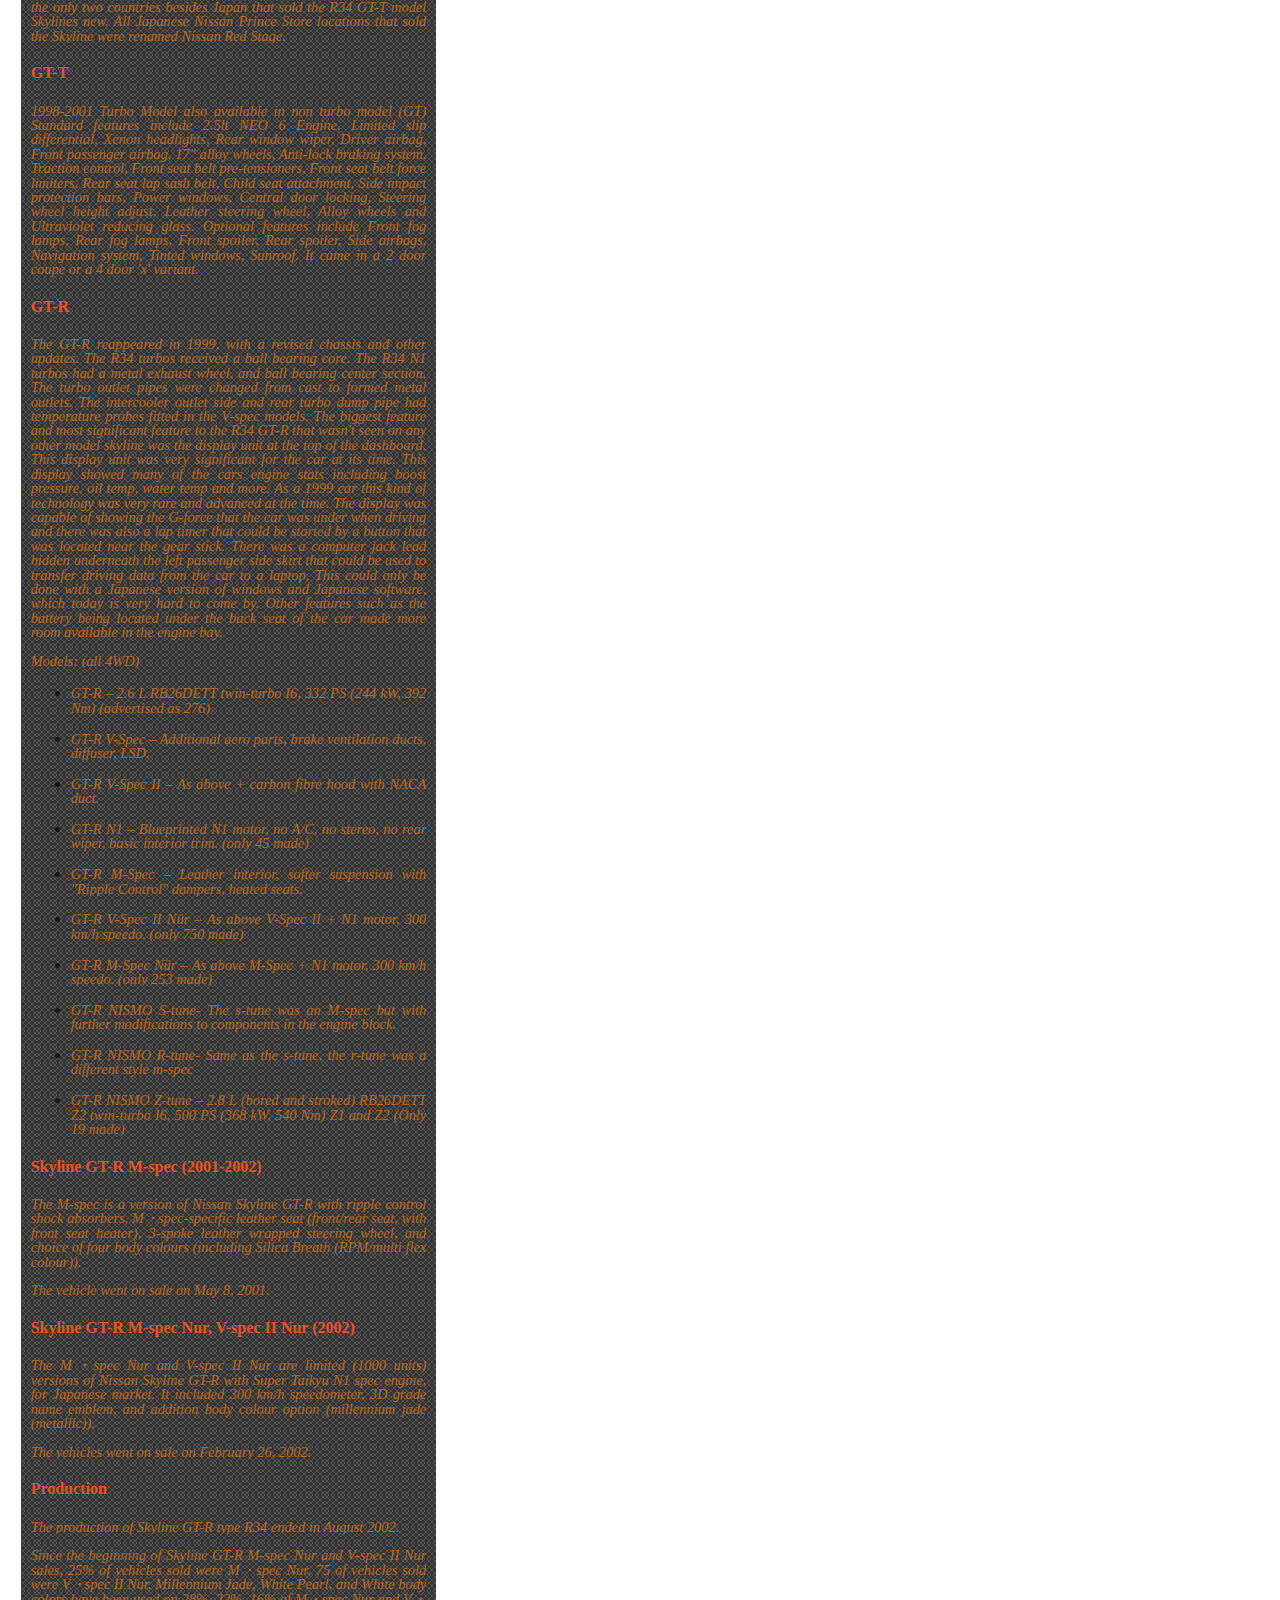
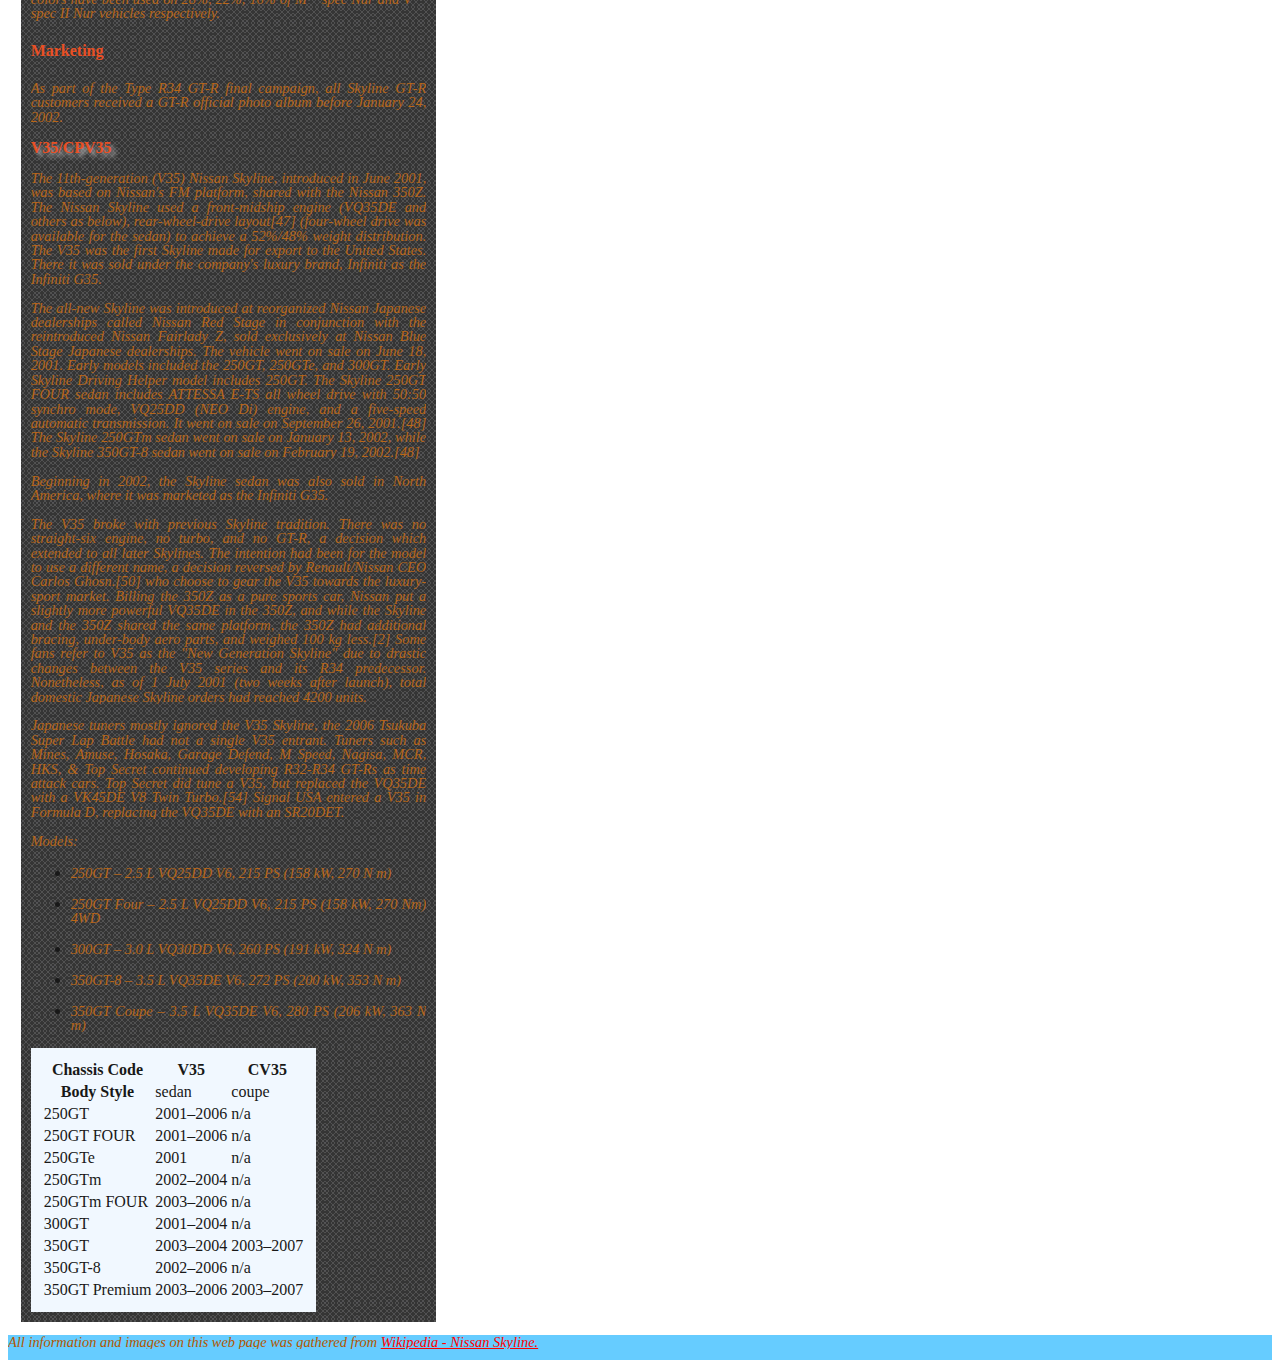
==== commit 7ccff285: "a4" ====
--- a/index.html
+++ b/index.html
@@ -42,8 +42,7 @@
             <a href="images/Nissan_Skyline_R32_GT-R_001.jpg"><img src="images/r32.jpg" id="r32pic"
                                                                   alt="R32 Skyline"/></a>
             <a href="images/Nissan_Skyline_R33_GT-R_001.jpg"><img src="images/r33.jpg" id="r33pic"
-                                                                  alt="R33 Skyline"
-                    /></a>
+                                                                  alt="R33 Skyline" /></a>
             <a href="images/Nissan_Skyline_R34_GT-R_Nur_001.jpg"><img src="images/r34.jpg" id="r34pic"
                                                                       alt="R34 Skyline"/></a>
             <a href="images/NISSAN_SKYLINE_COUPE_V35.jpg"><img src="images/v35.jpg" id="v35pic"
@@ -83,12 +82,12 @@
 
         <form action="mailto:coreyryan@fullsail.edu">
 
-            <table cellspacing="5" cellpadding="5" >
+            <table id="formtable">
                 <tr>
                     <td>
                         <strong>Name</strong>
                     </td>
-                    <td valign="top">
+                    <td>
                         <input type="text" name="name" id="name" size="40" placeholder="Name" required/>
 
                     </td>
@@ -97,7 +96,7 @@
                     <td>
                         <strong>E-mail</strong>
                     </td>
-                    <td valign="top">
+                    <td>
                         <input type="text" name="email" id="email" size="40" placeholder="Email Address" required/>
 
                     </td>
@@ -106,7 +105,7 @@
                     <td>
                         <strong>What kind of car do you drive?</strong>
                     </td>
-                    <td valign="top">
+                    <td>
                         <input type="radio" name="car" id="car" value="Car"  /> Car<br/>
                         <input type="radio" name="truck" id="truck" value="Truck" /> Truck<br/>
                         <input type="radio" name="van" id="van" value="Van" /> Van<br/>
@@ -117,7 +116,7 @@
                     <td>
                         <strong>How did you hear about us?</strong>
                     </td>
-                    <td valign="top">
+                    <td>
                         <select name="hear" id="hear">
                             <option value="Search Engine">Search Engine</option>
                             <option value="Magazine">Magazine</option>
@@ -127,10 +126,10 @@
                     </td>
                 </tr>
                 <tr>
-                    <td valign="top">
-
-                    </td>
-                    <td valign="top">
+                    <td>
+
+                    </td>
+                    <td>
                         <textarea name="comments" id="comments" rows="6" cols="40" placeholder="Comments?" required></textarea>
 
                     </td>
@@ -318,7 +317,7 @@
 
 
 
-    <table cellpadding="10" cellspacing="5" border="1">
+    <table>
     <tbody><tr>
         <th>Chassis Code</th>
         <th scope="col">V35</th>
--- a/css/main.css
+++ b/css/main.css
@@ -90,16 +90,24 @@
 }
 
 
-table {
+#formtable {
     width: 25%;
     padding: 3px;
     text-transform: inherit;
     font-size: 0.8em;
-    border: 3px blue;
     text-align: center;
     background-color: azure;
     border-collapse: separate;
+    border-spacing: 5px;
 }
+
+table {
+    padding: 10px;
+    border: 5px blue;
+    background-color: aliceblue;
+    border-collapse: separate;
+}
+
 table:hover {
     text-transform: uppercase;
 }
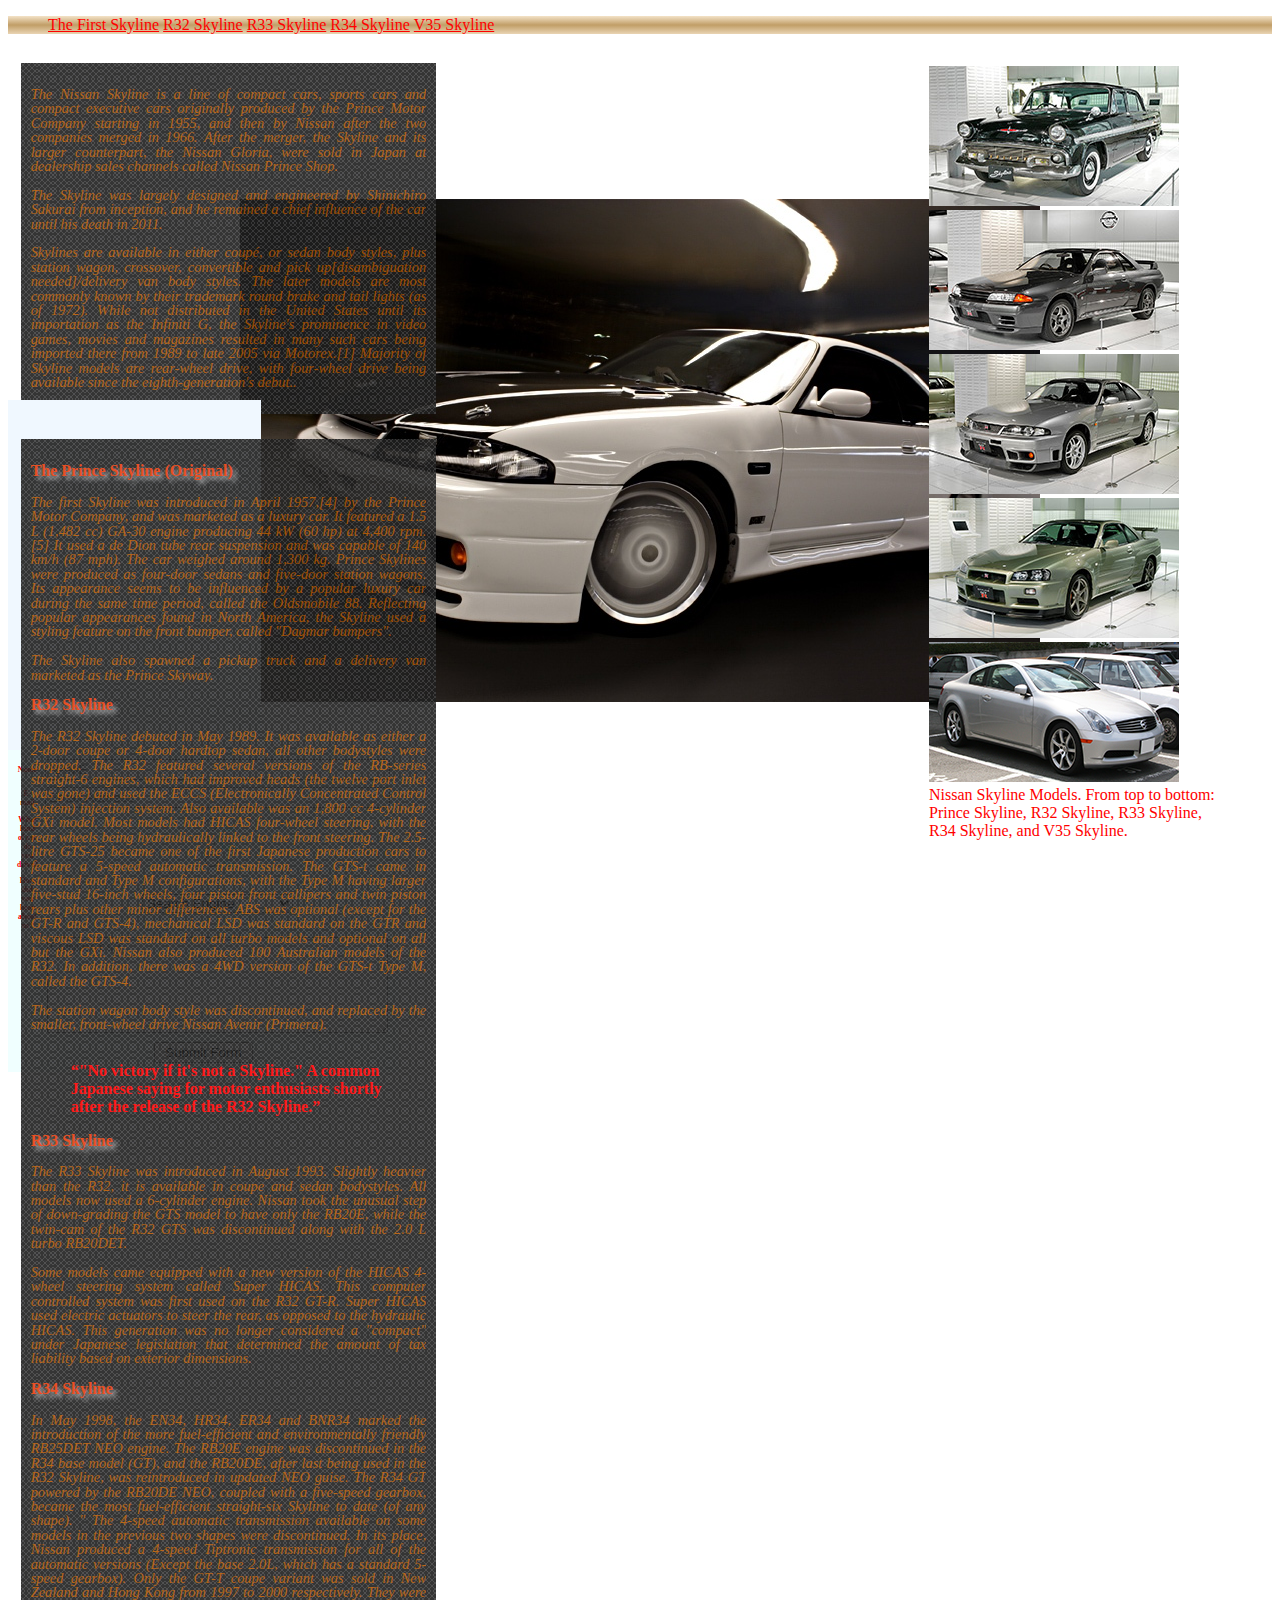
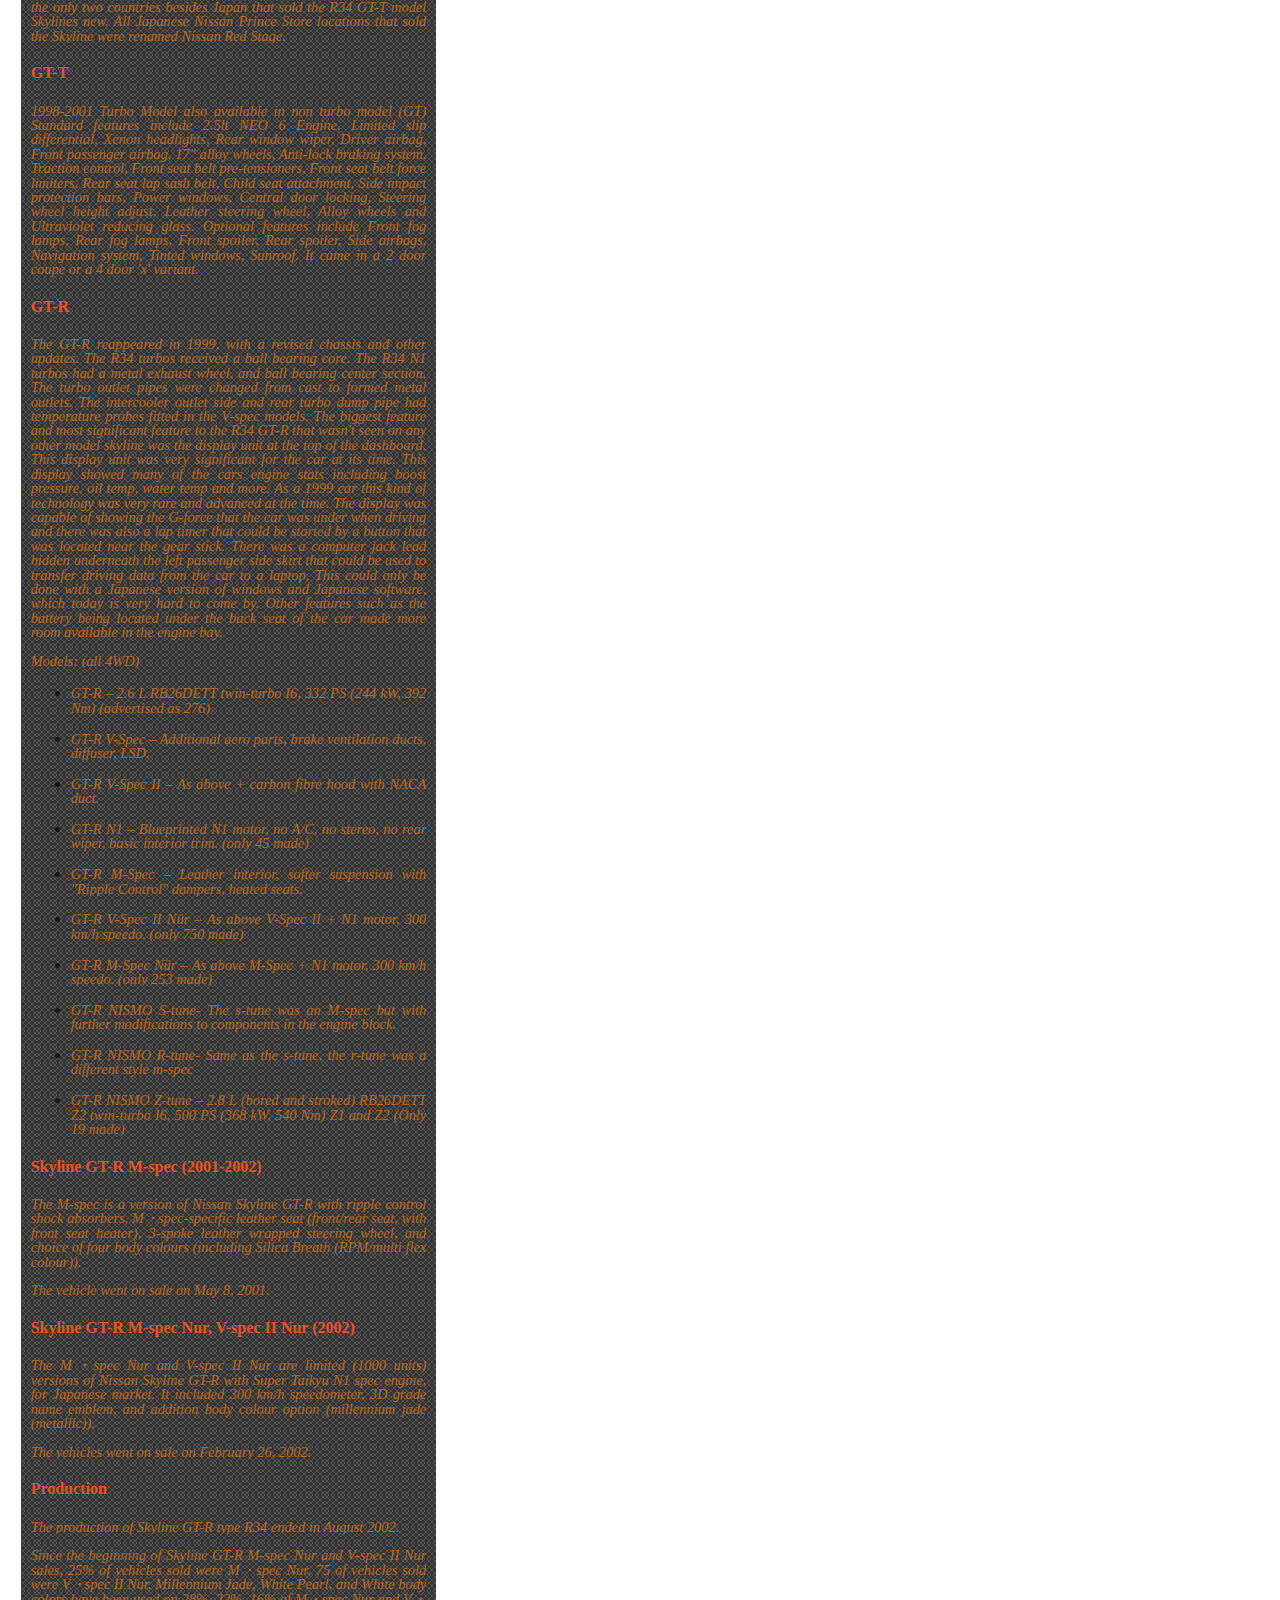
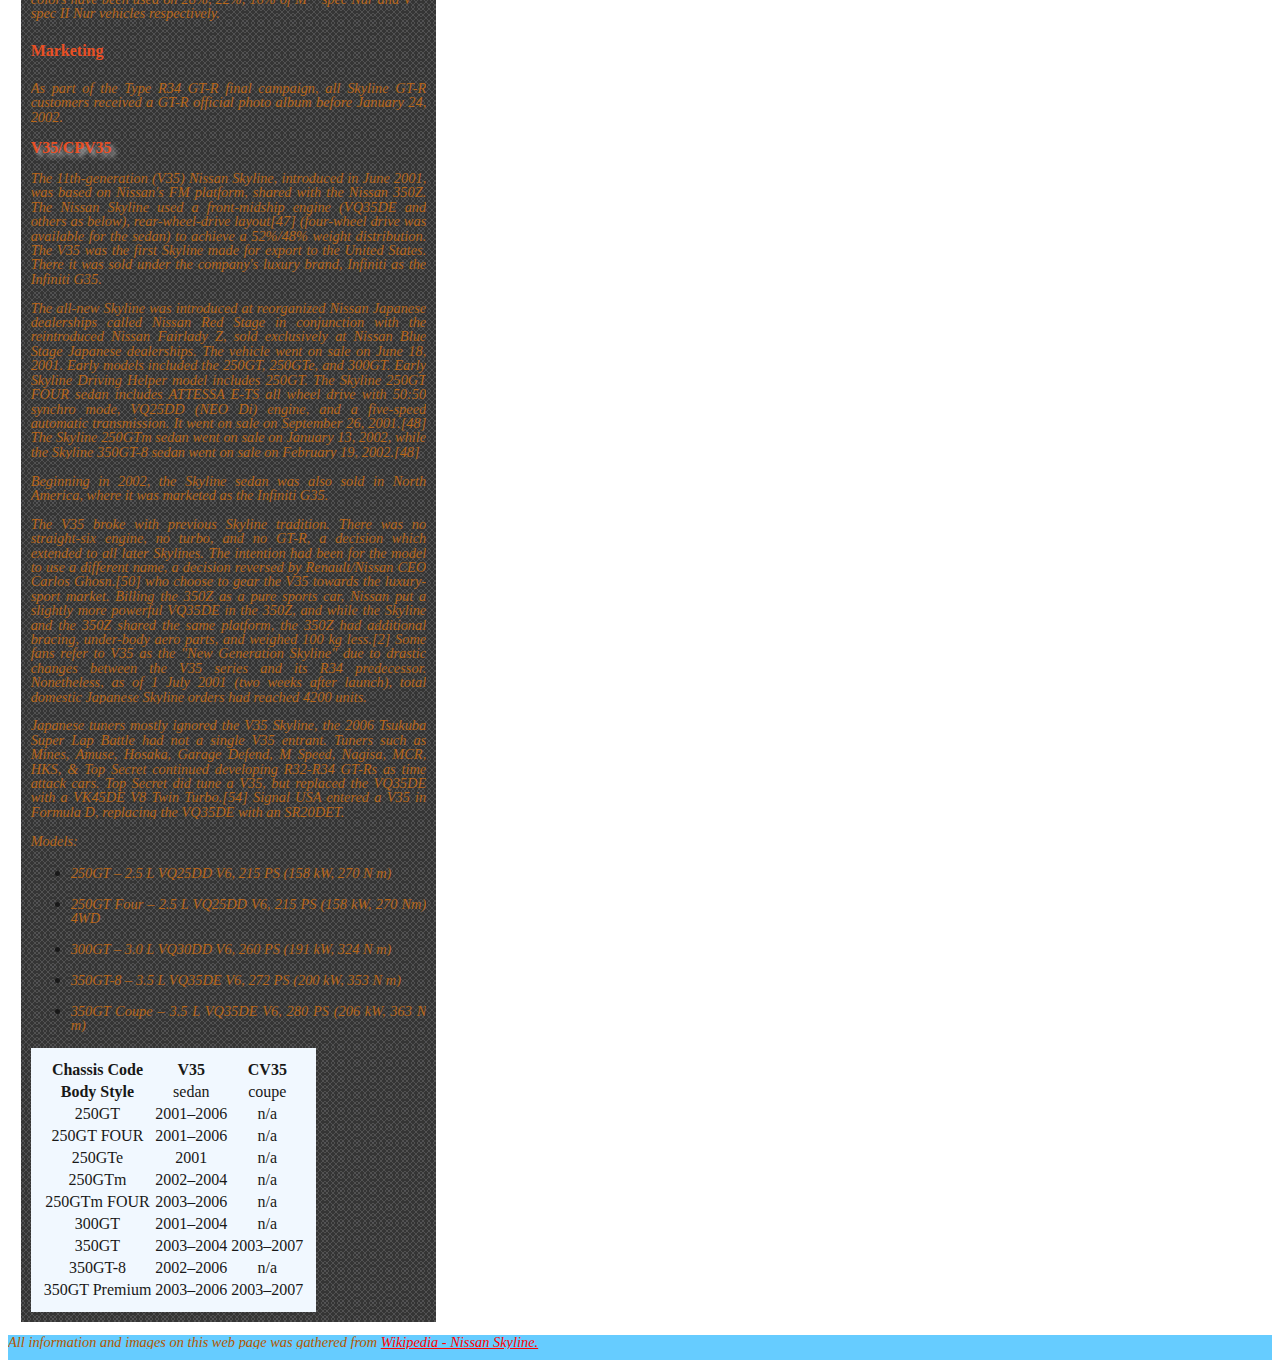
==== commit 2a9617c5: "a4" ====
--- a/index.html
+++ b/index.html
@@ -135,7 +135,7 @@
                     </td>
                 </tr>
                 <tr>
-                    <td colspan="2" align="center">
+                    <td colspan="2">
                         <input type="submit" value=" Submit Form " />
                     </td>
                 </tr>
--- a/css/main.css
+++ b/css/main.css
@@ -134,6 +134,9 @@
     text-transform: uppercase;
 }
 
+td {
+    text-align: center;
+}
 
 
 /*-----End Content-----*/
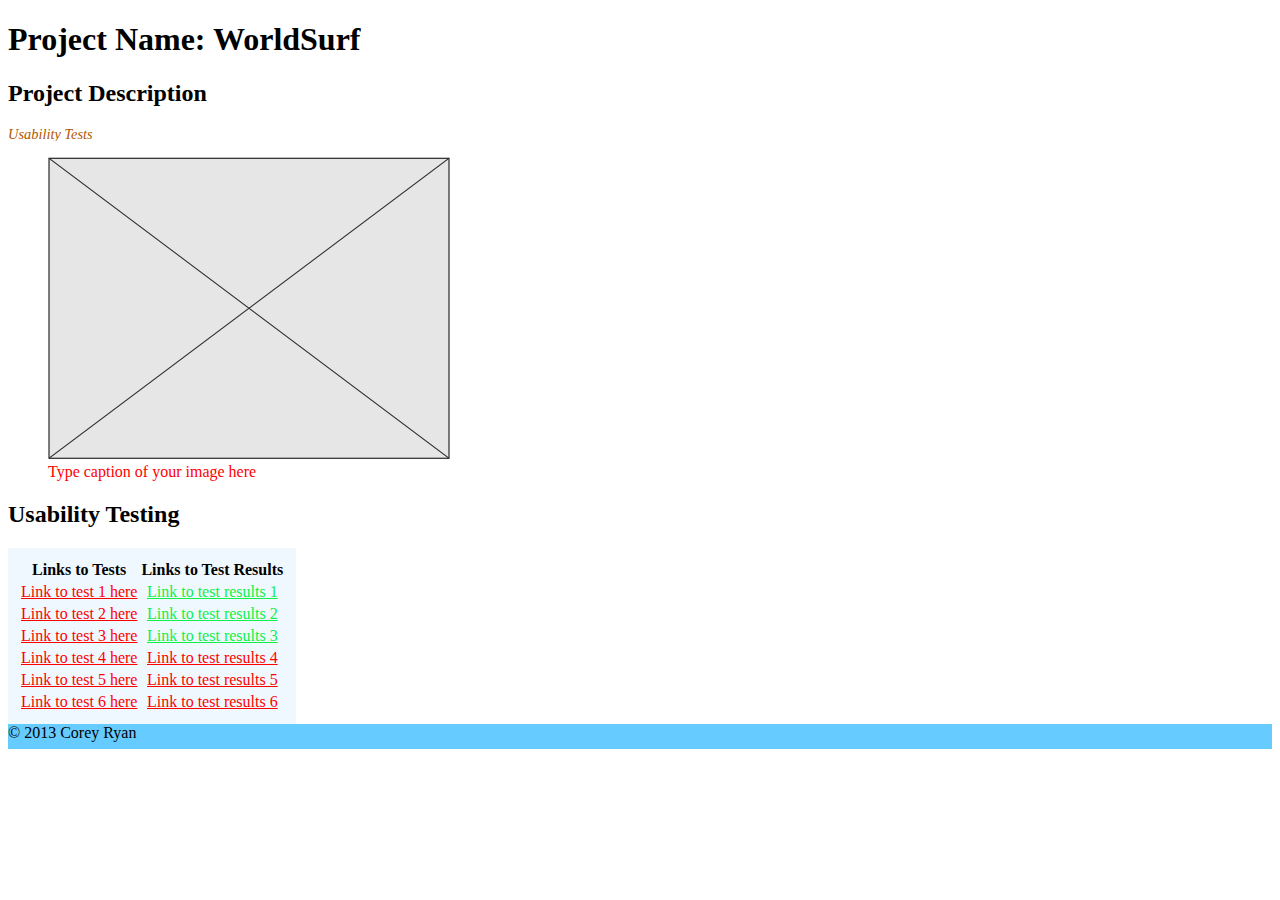
==== commit 4ced1d0c: "change" ====
--- a/index.html
+++ b/index.html
@@ -1,393 +1,75 @@
 <!DOCTYPE html>
-
-<html lang="en">
-
-
+<!--[if lt IE 7]>      <html class="no-js lt-ie9 lt-ie8 lt-ie7"> <![endif]-->
+<!--[if IE 7]>         <html class="no-js lt-ie9 lt-ie8"> <![endif]-->
+<!--[if IE 8]>         <html class="no-js lt-ie9"> <![endif]-->
+<!--[if gt IE 8]><!--> 
+<html class="no-js"> <!--<![endif]-->
 <head>
-    <meta charset="UTF-8" />
-    <title>Nissan Skyline</title>
-    <link rel="stylesheet" type="text/css" href="css/main.css">
+    <meta charset="utf-8">
+    <title>WiU Template</title>
+    <meta name="description" content="">
+    <meta name="viewport" content="width=device-width">
+    <link rel="stylesheet" href="css/main.css">
 </head>
-
-
 <body>
 
-
-
-
-    <nav>
-        <ul class="navbox" id="mainnav">
-            <li><a href="#first" class="pagenav">The First Skyline</a></li>
-            <li><a href="#r32" class="pagenav">R32 Skyline</a></li>
-            <li><a href="#r33" class="pagenav">R33 Skyline</a></li>
-            <li><a href="#r34" class="pagenav">R34 Skyline</a></li>
-            <li><a href="#v35" class="pagenav">V35 Skyline</a></li>
-        </ul>
-    </nav>
-
-
-
-
-
-
-    <div id="container">
-
-    <aside>
-
-    <div id="images">
-
-        <figure>
-            <a href="images/Prince_Skyline_ALSI-1_001.jpg"><img src="images/prince.jpg" id="princepic"
-                                                                alt="Prince Skyline"/></a>
-            <a href="images/Nissan_Skyline_R32_GT-R_001.jpg"><img src="images/r32.jpg" id="r32pic"
-                                                                  alt="R32 Skyline"/></a>
-            <a href="images/Nissan_Skyline_R33_GT-R_001.jpg"><img src="images/r33.jpg" id="r33pic"
-                                                                  alt="R33 Skyline" /></a>
-            <a href="images/Nissan_Skyline_R34_GT-R_Nur_001.jpg"><img src="images/r34.jpg" id="r34pic"
-                                                                      alt="R34 Skyline"/></a>
-            <a href="images/NISSAN_SKYLINE_COUPE_V35.jpg"><img src="images/v35.jpg" id="v35pic"
-                                                                      alt="V35 Skyline"/></a>
-            <figcaption> Nissan Skyline Models. From top to bottom: Prince Skyline, R32 Skyline, R33 Skyline, R34
-                         Skyline, and V35 Skyline.
-            </figcaption>
-        </figure>
-
-    </div>
-
-
-
-
-        
-
-    <div id="history">
-        
-
-        <p>The Nissan Skyline is a line of compact cars, sports cars and compact executive cars originally produced by
-           the Prince Motor Company starting in 1955, and then by Nissan after the two companies merged in 1966. After
-           the merger, the Skyline and its larger counterpart, the Nissan Gloria, were sold in Japan at dealership
-           sales channels called Nissan Prince Shop.</p>
-
-        <p>The Skyline was largely designed and engineered by Shinichiro Sakurai from inception, and he remained a chief
-           influence of the car until his death in 2011.</p>
-
-        <p>Skylines are available in either coupé, or sedan body styles, plus station wagon, crossover, convertible and
-           pick up[disambiguation needed]/delivery van body styles. The later models are most commonly known by their
-           trademark round brake and tail lights (as of 1972). While not distributed in the United States until its
-           importation as the Infiniti G, the Skyline's prominence in video games, movies and magazines resulted in
-           many such cars being imported there from 1989 to late 2005 via Motorex.[1] Majority of Skyline models are
-           rear-wheel drive, with four-wheel drive being available since the eighth-generation's debut..</p>
-    </div>
-
-
-
-        <form action="mailto:coreyryan@fullsail.edu">
-
-            <table id="formtable">
-                <tr>
-                    <td>
-                        <strong>Name</strong>
-                    </td>
-                    <td>
-                        <input type="text" name="name" id="name" size="40" placeholder="Name" required/>
-
-                    </td>
-                </tr>
-                <tr>
-                    <td>
-                        <strong>E-mail</strong>
-                    </td>
-                    <td>
-                        <input type="text" name="email" id="email" size="40" placeholder="Email Address" required/>
-
-                    </td>
-                </tr>
-                <tr>
-                    <td>
-                        <strong>What kind of car do you drive?</strong>
-                    </td>
-                    <td>
-                        <input type="radio" name="car" id="car" value="Car"  /> Car<br/>
-                        <input type="radio" name="truck" id="truck" value="Truck" /> Truck<br/>
-                        <input type="radio" name="van" id="van" value="Van" /> Van<br/>
-
-                    </td>
-                </tr>
-                <tr>
-                    <td>
-                        <strong>How did you hear about us?</strong>
-                    </td>
-                    <td>
-                        <select name="hear" id="hear">
-                            <option value="Search Engine">Search Engine</option>
-                            <option value="Magazine">Magazine</option>
-                            <option value="Link from another site">Link from another site</option>
-                        </select>
-
-                    </td>
-                </tr>
-                <tr>
-                    <td>
-
-                    </td>
-                    <td>
-                        <textarea name="comments" id="comments" rows="6" cols="40" placeholder="Comments?" required></textarea>
-
-                    </td>
-                </tr>
-                <tr>
-                    <td colspan="2">
-                        <input type="submit" value=" Submit Form " />
-                    </td>
-                </tr>
-            </table>
-        </form>
-
-
-
-
-
-
-
-
-    </aside>
-
-
-
-
-    <div id="content">
-
-
-    <h2 class="heading" id="first">The Prince Skyline (Original)</h2>
-
-
-    <p>The first Skyline was introduced in April 1957,[4] by the Prince Motor Company, and was marketed as a luxury
-       car. It featured a 1.5 L (1,482 cc) GA-30 engine producing 44 kW (60 hp) at 4,400 rpm.[5] It used a de Dion
-       tube rear suspension and was capable of 140 km/h (87 mph). The car weighed around 1,300 kg. Prince Skylines
-       were produced as four-door sedans and five-door station wagons. Its appearance seems to be influenced by a
-       popular luxury car during the same time period, called the Oldsmobile 88. Reflecting popular appearances
-       found in North America, the Skyline used a styling feature on the front bumper, called "Dagmar bumpers".</p>
-
-
-    <p>The Skyline also spawned a pickup truck and a delivery van marketed as the Prince Skyway.</p>
-
-
-    <h2 class="heading" id="r32">R32 Skyline</h2>
-
-
-    <p>The R32 Skyline debuted in May 1989. It was available as either a 2-door coupe or 4-door hardtop sedan, all
-       other bodystyles were dropped. The R32 featured several versions of the RB-series straight-6 engines, which
-       had improved heads (the twelve port inlet was gone) and used the ECCS (Electronically Concentrated Control
-       System) injection system. Also available was an 1,800 cc 4-cylinder GXi model. Most models had HICAS
-       four-wheel steering, with the rear wheels being hydraulically linked to the front steering. The 2.5-litre
-       GTS-25 became one of the first Japanese production cars to feature a 5-speed automatic transmission. The
-       GTS-t came in standard and Type M configurations, with the Type M having larger five-stud 16-inch wheels,
-       four piston front callipers and twin piston rears plus other minor differences. ABS was optional (except for
-       the GT-R and GTS-4), mechanical LSD was standard on the GTR and viscous LSD was standard on all turbo models
-       and optional on all but the GXi. Nissan also produced 100 Australian models of the R32. In addition, there
-       was a 4WD version of the GTS-t Type M, called the GTS-4.</p>
-
-    <p>The station wagon body style was discontinued, and replaced by the smaller, front-wheel drive Nissan Avenir
-       (Primera).</p>
-
-    <p><blockquote><strong><q>"No victory if it's not a Skyline." A common Japanese saying for motor enthusiasts
-                           shortly after the release of the R32 Skyline.</q></strong></blockquote>
-
-    <h2 class="heading" id="r33">R33 Skyline</h2>
-
-    <p>The R33 Skyline was introduced in August 1993. Slightly heavier than the R32, it is available in coupe and
-       sedan bodystyles. All models now used a 6-cylinder engine. Nissan took the unusual step of down-grading the
-       GTS model to have only the RB20E, while the twin-cam of the R32 GTS was discontinued along with the 2.0 L
-       turbo RB20DET.</p>
-
-    <p>Some models came equipped with a new version of the HICAS 4-wheel steering system called Super HICAS. This
-       computer controlled system was first used on the R32 GT-R. Super HICAS used electric actuators to steer the
-       rear, as opposed to the hydraulic HICAS. This generation was no longer considered a "compact" under Japanese
-       legislation that determined the amount of tax liability based on exterior dimensions.</p>
-
-
-    <h2 class="heading" id="r34">R34 Skyline</h2>
-
-    <p>In May 1998, the EN34, HR34, ER34 and BNR34 marked the introduction of the more fuel-efficient and
-       environmentally friendly RB25DET NEO engine. The RB20E engine was discontinued in the R34 base model (GT),
-       and the RB20DE, after last being used in the R32 Skyline, was reintroduced in updated NEO guise. The R34 GT
-       powered by the RB20DE NEO, coupled with a five-speed gearbox, became the most fuel-efficient straight-six
-       Skyline to date (of any shape). " The 4-speed automatic transmission available on some models in the
-       previous two shapes were discontinued. In its place, Nissan produced a 4-speed Tiptronic transmission for
-       all of the automatic versions (Except the base 2.0L, which has a standard 5-speed gearbox). Only the GT-T
-       coupe variant was sold in New Zealand and Hong Kong from 1997 to 2000 respectively. They were the only two
-       countries besides Japan that sold the R34 GT-T model Skylines new. All Japanese Nissan Prince Store
-       locations that sold the Skyline were renamed Nissan Red Stage.</p>
-
-    <h4 class="subheading">GT-T</h4>
-
-    <p>1998-2001 Turbo Model also available in non turbo model (GT) Standard features include 2.5lt NEO 6 Engine,
-       Limited slip differential, Xenon headlights, Rear window wiper, Driver airbag, Front passenger airbag, 17"
-       alloy wheels, Anti-lock braking system, Traction control, Front seat belt pre-tensioners, Front seat belt
-       force limiters, Rear seat lap sash belt, Child seat attachment, Side impact protection bars, Power windows,
-       Central door locking, Steering wheel height adjust, Leather steering wheel, Alloy wheels and Ultraviolet
-       reducing glass. Optional features include Front fog lamps, Rear fog lamps, Front spoiler, Rear spoiler, Side
-       airbags, Navigation system, Tinted windows, Sunroof. It came in a 2 door coupe or a 4 door 'x' variant.</p>
-
-    <h4 class="subheading">GT-R</h4>
-
-    <p>The GT-R reappeared in 1999, with a revised chassis and other updates. The R34 turbos received a ball bearing
-       core. The R34 N1 turbos had a metal exhaust wheel, and ball bearing center section. The turbo outlet pipes
-       were changed from cast to formed metal outlets. The intercooler outlet side and rear turbo dump pipe had
-       temperature probes fitted in the V-spec models. The biggest feature and most significant feature to the R34
-       GT-R that wasn't seen on any other model skyline was the display unit at the top of the dashboard. This
-       display unit was very significant for the car at its time. This display showed many of the cars engine stats
-       including boost pressure, oil temp, water temp and more. As a 1999 car this kind of technology was very rare
-       and advanced at the time. The display was capable of showing the G-force that the car was under when driving
-       and there was also a lap timer that could be started by a button that was located near the gear stick. There
-       was a computer jack lead hidden underneath the left passenger side skirt that could be used to transfer
-       driving data from the car to a laptop. This could only be done with a Japanese version of windows and
-       Japanese software, which today is very hard to come by. Other features such as the battery being located
-       under the back seat of the car made more room available in the engine bay.</p>
-
-    <p><b>Models: (all 4WD)</b></p>
-    <ul>
-        <li><p>GT-R – 2.6 L RB26DETT twin-turbo I6, 332 PS (244 kW, 392 Nm) (advertised as 276)</p></li>
-        <li><p>GT-R V-Spec – Additional aero parts, brake ventilation ducts, diffuser, LSD.</p></li>
-        <li><p>GT-R V-Spec II – As above + carbon fibre hood with NACA duct.</p></li>
-        <li><p>GT-R N1 – Blueprinted N1 motor, no A/C, no stereo, no rear wiper, basic interior trim. (only 45 made)</p>
-        </li>
-        <li><p>GT-R M-Spec – Leather interior, softer suspension with "Ripple Control" dampers, heated seats.</p></li>
-        <li><p>GT-R V-Spec II Nür – As above V-Spec II + N1 motor, 300 km/h speedo. (only 750 made)</p></li>
-        <li><p>GT-R M-Spec Nür – As above M-Spec + N1 motor, 300 km/h speedo. (only 253 made)</p></li>
-        <li><p>GT-R NISMO S-tune- The s-tune was an M-spec but with further modifications to components in the engine
-            block.</p>
-        </li>
-        <li><p>GT-R NISMO R-tune- Same as the s-tune, the r-tune was a different style m-spec</p></li>
-        <li><p>GT-R NISMO Z-tune – 2.8 L (bored and stroked) RB26DETT Z2 twin-turbo I6, 500 PS (368 kW, 540 Nm) Z1 and
-            Z2 (Only 19 made)</p>
-        </li>
-    </ul>
-
-    <h4 class="subheading">Skyline GT-R M-spec (2001-2002)</h4>
-
-    <p>The M-spec is a version of Nissan Skyline GT-R with ripple control shock absorbers, M・spec-specific leather seat
-    (front/rear seat, with front seat heater), 3-spoke leather wrapped steering wheel, and choice of four body
-    colours (including Silica Breath (RPM/multi flex colour)).</p>
-
-    <p>The vehicle went on sale on May 8, 2001.</p>
-
-    <h4 class="subheading">Skyline GT-R M-spec Nur, V-spec II Nur (2002)</h4>
-
-    <p>The M・spec Nur and V-spec II Nur are limited (1000 units) versions of Nissan Skyline GT-R with Super Taikyu N1
-    spec engine, for Japanese market. It included 300 km/h speedometer, 3D grade name emblem, and addition body
-    colour option (millennium jade (metallic)).</p>
-
-    <p>The vehicles went on sale on February 26, 2002.</p>
-
-    <h4 class="subheading">Production</h4>
-
-    <p>The production of Skyline GT-R type R34 ended in August 2002.</p>
-
-    <p>Since the beginning of Skyline GT-R M-spec Nur and V-spec II Nur sales, 25% of vehicles sold were M・spec Nur, 75
-    of vehicles sold were V・spec II Nur. Millennium Jade, White Pearl, and White body colors have been used on 28%,
-    22%, 16% of M・spec Nur and V・spec II Nur vehicles respectively.</p>
-
-    <h4 class="subheading">Marketing</h4>
-
-    <p>As part of the Type R34 GT-R final campaign, all Skyline GT-R customers received a GT-R official photo album
-    before January 24, 2002.</p>
-
-    <h2 class="heading" id="v35">V35/CPV35</h2>
-
-        <p>The 11th-generation (V35) Nissan Skyline, introduced in June 2001, was based on Nissan's FM platform, shared with the Nissan 350Z. The Nissan Skyline used a front-midship engine (VQ35DE and others as below), rear-wheel-drive layout[47] (four-wheel drive was available for the sedan) to achieve a 52%/48% weight distribution. The V35 was the first Skyline made for export to the United States. There it was sold under the company's luxury brand, Infiniti as the Infiniti G35.</p>
-
-        <p>The all-new Skyline was introduced at reorganized Nissan Japanese dealerships called Nissan Red Stage in conjunction with the reintroduced Nissan Fairlady Z, sold exclusively at Nissan Blue Stage Japanese dealerships. The vehicle went on sale on June 18, 2001. Early models included the 250GT, 250GTe, and 300GT. Early Skyline Driving Helper model includes 250GT. The Skyline 250GT FOUR sedan includes ATTESSA E-TS all wheel drive with 50:50 synchro mode, VQ25DD (NEO Di) engine, and a five-speed automatic transmission. It went on sale on September 26, 2001.[48] The Skyline 250GTm sedan went on sale on January 13, 2002, while the Skyline 350GT-8 sedan went on sale on February 19, 2002.[48]</p>
-
-        <p>Beginning in 2002, the Skyline sedan was also sold in North America, where it was marketed as the Infiniti G35.</p>
-
-        <p>The V35 broke with previous Skyline tradition. There was no straight-six engine, no turbo, and no GT-R, a decision which extended to all later Skylines. The intention had been for the model to use a different name, a decision reversed by Renault/Nissan CEO Carlos Ghosn.[50] who choose to gear the V35 towards the luxury-sport market. Billing the 350Z as a pure sports car, Nissan put a slightly more powerful VQ35DE in the 350Z, and while the Skyline and the 350Z shared the same platform, the 350Z had additional bracing, under-body aero parts, and weighed 100 kg less.[2] Some fans refer to V35 as the "New Generation Skyline" due to drastic changes between the V35 series and its R34 predecessor. Nonetheless, as of 1 July 2001 (two weeks after launch), total domestic Japanese Skyline orders had reached 4200 units.</p>
-
-
-        <p>Japanese tuners mostly ignored the V35 Skyline, the 2006 Tsukuba Super Lap Battle had not a single V35 entrant. Tuners such as Mines, Amuse, Hosaka, Garage Defend, M Speed, Nagisa, MCR, HKS, & Top Secret continued developing R32-R34 GT-Rs as time attack cars. Top Secret did tune a V35, but replaced the VQ35DE with a VK45DE V8 Twin Turbo.[54] Signal USA entered a V35 in Formula D, replacing the VQ35DE with an SR20DET.</p>
-
-       <p><b>Models:</b></p>
-        <ul>
-            <li><p>250GT – 2.5 L VQ25DD V6, 215 PS (158 kW, 270 N m)</p></li>
-            <li><p>250GT Four – 2.5 L VQ25DD V6, 215 PS (158 kW, 270 Nm) 4WD</p></li>
-            <li><p>300GT – 3.0 L VQ30DD V6, 260 PS (191 kW, 324 N m)</p></li>
-            <li><p>350GT-8 – 3.5 L VQ35DE V6, 272 PS (200 kW, 353 N m)</p></li>
-            <li><p>350GT Coupe – 3.5 L VQ35DE V6, 280 PS (206 kW, 363 N m)</p></li>
-        </ul>
-
-
-
-
-    <table>
-    <tbody><tr>
-        <th>Chassis Code</th>
-        <th scope="col">V35</th>
-        <th scope="col">CV35</th>
-    </tr>
-    <tr>
-        <th scope="row">Body Style</th>
-        <td>sedan</td>
-        <td>coupe</td>
-    </tr>
-    <tr>
-        <td>250GT</td>
-        <td>2001–2006</td>
-        <td>n/a</td>
-    </tr>
-    <tr>
-        <td>250GT FOUR</td>
-        <td>2001–2006</td>
-        <td>n/a</td>
-    </tr>
-    <tr>
-        <td>250GTe</td>
-        <td>2001</td>
-        <td>n/a</td>
-    </tr>
-    <tr>
-        <td>250GTm</td>
-        <td>2002–2004</td>
-        <td>n/a</td>
-    </tr>
-    <tr>
-        <td>250GTm FOUR</td>
-        <td>2003–2006</td>
-        <td>n/a</td>
-    </tr>
-    <tr>
-        <td>300GT</td>
-        <td>2001–2004</td>
-        <td>n/a</td>
-    </tr>
-    <tr>
-        <td>350GT</td>
-        <td>2003–2004</td>
-        <td>2003–2007</td>
-    </tr>
-    <tr>
-        <td>350GT-8</td>
-        <td>2002–2006</td>
-        <td>n/a</td>
-    </tr>
-    <tr>
-        <td>350GT Premium</td>
-        <td>2003–2006</td>
-        <td>2003–2007</td>
-    </tr>
-    </tbody>
+<div id="wrapper">
+  <header>
+     <h1>Project Name: WorldSurf</h1>
+  </header>
+  <section class="main">
+    <h2 class="desc-title">Project Description</h2>
+    <!-- Replace this text with your description of the project -->
+    <p class="description">Usability Tests</p>
+    <figure>
+    <!--   add your image to the img folder 
+      Replace the "img.jpg" with the name of your image  -->
+      <img src="img/img.jpg" alt="your picture description goes here"  />
+      <figcaption>Type caption of your image here</figcaption>    
+    </figure>
+  </section>
+  <section class="sec">
+    <h2>Usability Testing</h2>
+    <table id="tests">
+       <thead>
+          <tr>
+            <th>Links to Tests</th>
+            <th>Links to Test Results</th> 
+          </tr>
+       </thead>
+       <tbody>
+          <tr class="odd">
+             <td><a href="#">Link to test 1 here</a></td>
+             <td><a href="">Link to test results 1</a></td>
+          </tr>
+          <tr>
+             <td><a href="#">Link to test 2 here</a></td>
+             <td><a href="">Link to test results 2</a></td>
+          </tr>
+          <tr class="odd">
+             <td><a href="#">Link to test 3 here</a></td>
+             <td><a href="">Link to test results 3</a></td>
+          </tr>
+          <tr>
+             <td><a href="#">Link to test 4 here</a></td>
+             <td><a href="#">Link to test results 4</a></td>
+          </tr>
+          <tr class="odd">
+             <td><a href="#">Link to test 5 here</a></td>
+             <td><a href="#">Link to test results 5</a></td>
+          </tr>
+          <!-- start link -->
+          <tr>
+             <td><a href="#">Link to test 6 here</a></td>
+             <td><a href="#">Link to test results 6</a></td>
+          </tr>
+          <!-- end link -->
+          <!-- to add a new link copy from start link to end link and paste here-->
+       </tbody>
     </table>
-
-
-
-    </div>
-
-
-    <footer>
-        <p>All information and images on this web page was gathered from <a href="http://en.wikipedia.org/wiki/Nissan_Skyline">Wikipedia - Nissan Skyline.</a></p>
-    </footer>
-
-
-
-    </div>
+  </section>
+  
+  <footer> &copy; 2013 Corey Ryan</footer>
+  </div> <!-- #wrapper div ends here-->
 </body>
-
 </html>
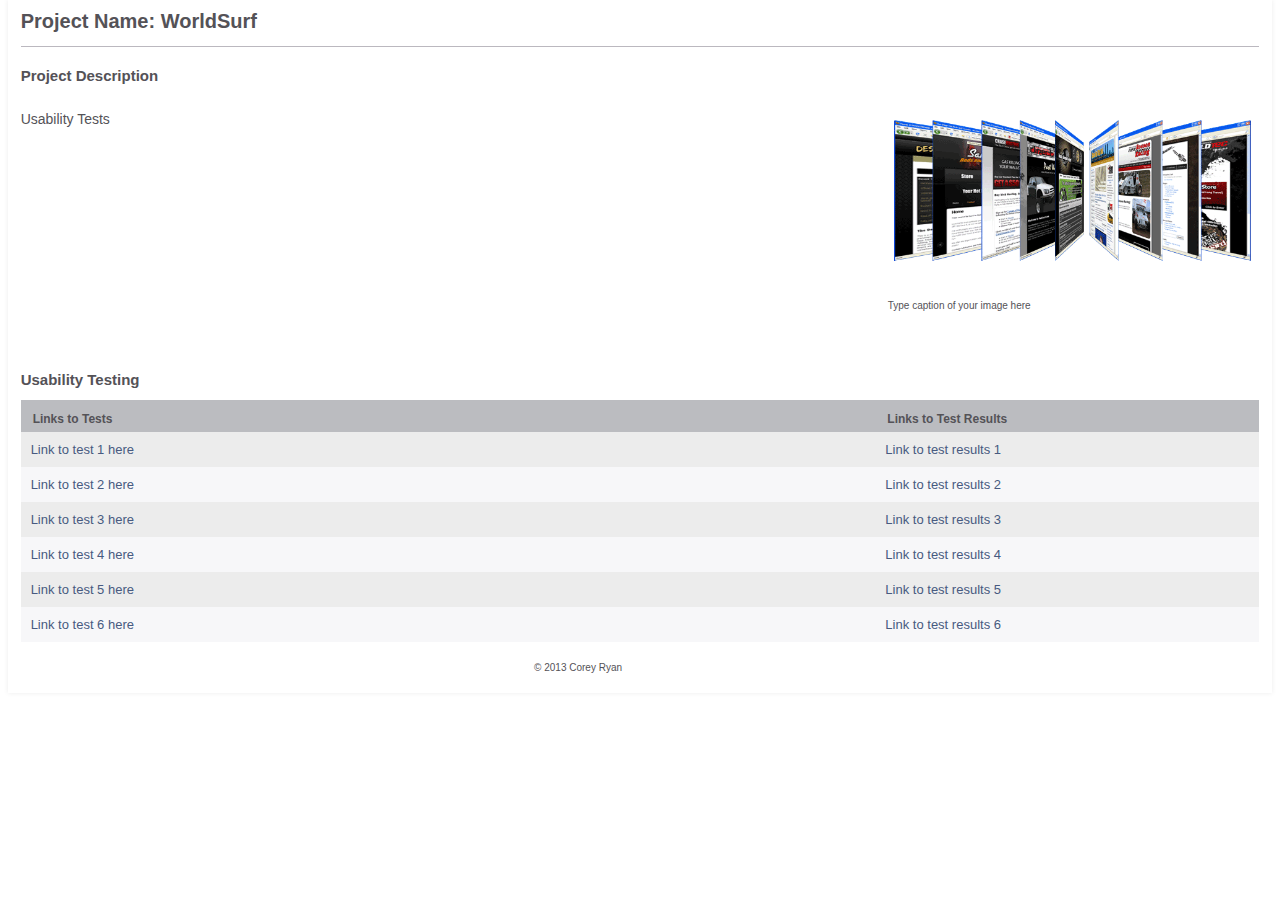
==== commit 70ee6d74: "a" ====
--- a/index.html
+++ b/index.html
@@ -24,7 +24,7 @@
     <figure>
     <!--   add your image to the img folder 
       Replace the "img.jpg" with the name of your image  -->
-      <img src="img/img.jpg" alt="your picture description goes here"  />
+      <img src="img/Websites.gif" alt="your picture description goes here"  />
       <figcaption>Type caption of your image here</figcaption>    
     </figure>
   </section>
--- a/css/main.css
+++ b/css/main.css
@@ -1,191 +1,201 @@
-/*----main nav----*/
-
-#mainnav li {
-
-    display: inline;
-
-}
-
-nav {
-    background: #f3e2c7; /* Old browsers */
-    background: linear-gradient(to bottom, #f3e2c7 0%,#c19e67 50%,#e9d4b3 100%); /* W3C */
-
-}
-
-
-/*----end nav----*/
-
-
-/*-------Main styles-------*/
-
-
-
-
-@font-face {
-    font-family: 'Lobster';
-    src: url("http://fonts.googleapis.com/css?family=Lobster");
-}
-
-
-
-.heading {
-    font: 'Lobster', cursive;
-    font-size: 1.0em;
-    text-shadow: 4px 4px 4px #aaa;
-    color: #E83E0C;
-}
-
-figcaption, title {
-
-    color: red;
-
-}
-
-p {
-    font: Arial, Helvetica, sans-serif;
-    color: #B25700;
-    font-size: 0.9em;
-    font-weight: 200;
-    font-style: oblique;
-    line-height: 100%;
-    text-align: justify;
-    overflow: hidden;
-}
-
-.subheading {
-
-    color: #E83E0C;
-    overflow: hidden;
-}
-
-strong {
-
-    color: red;
-
-}
-
-
-a:link {
-
-    color: #ff0000;
-    }
-
-a:visited {
-    text-decoration: none;
-    color: #0ff048;
-    }
-a:hover {
-    text-decoration: none;
-    color: #0A14FF;
-    }
-a:active {
-    text-decoration: none;
-    color: #FFC700;
-    }
-
-
-ul {
-
-    list-style-type: disc;
-}
-
-
-#formtable {
-    width: 25%;
-    padding: 3px;
-    text-transform: inherit;
-    font-size: 0.8em;
-    text-align: center;
-    background-color: azure;
-    border-collapse: separate;
-    border-spacing: 5px;
-}
-
-table {
-    padding: 10px;
-    border: 5px blue;
-    background-color: aliceblue;
-    border-collapse: separate;
-}
-
-table:hover {
-    text-transform: uppercase;
-}
-
-form {
-    clear:both;
-    float:right;
-    width: 20%;
-    padding-top: 350px;
-    margin-top: 350px;
-    font-size: 0.6em;
-    color: aqua;
-    border: 1px;
-    text-align: left;
-    background-color: aliceblue;
-    position: absolute;
-}
-
-#name, #email:hover{
-    text-transform: lowercase;
-}
-
-#name, #email:focus{
-    text-transform: uppercase;
-}
-
-td {
-    text-align: center;
-}
-
-
-/*-----End Content-----*/
-
-/*-----layout------*/
-
-#container {
-    background: url("../images/R33Skyline.jpg") no-repeat center center fixed;
-    min-height:100%;
-    position:relative;
-}
-
-
-#body {
-
-    width: 1000px;
-    min-height: 100%;
-    padding-bottom: 60px;
-}
-
-#content {
-    background: url("../images/bgblackgrey.jpg") repeat;
-    float: left;
-    width: 31.3%;
-    padding: 10px;
-    margin: 1%;
-    opacity: 0.9;
-}
-
-#history {
-    background: url("../images/bgblackgrey.jpg") repeat;
-    float: left;
-    width: 31.3%;
-    padding: 10px;
-    margin: 1%;
-    opacity: 0.9;
-}
-
-#images {
-
-    width: 30.3%;
-    float: right;
-
-}
-
-footer {
-
-    clear: left;
-    width: 100%;
-    height: 25px;   /* Height of the footer */
-    background: #6cf;
-}
+
+/*-------------------------------------------  general -------------------------------------------------------*/
+body{
+	font-size: 62.5%;
+	font-family: helvetica, arial, sans-serif;
+	color:#545257; /*changes color of the whole text*/
+	margin-top: 0;
+}
+#wrapper{
+    bg-image:
+	width:960px;
+	margin: 0 auto;
+	padding-left: 1%;
+	padding-right: 1%;
+	-webkit-box-shadow: 0px 0px 5px #ececec;
+	-moz-box-shadow:    0px 0px 5px #ececec;
+	box-shadow:         0px 0px 5px #ececec;
+
+}
+/*-------------------------------------------  header -------------------------------------------------------*/
+
+header{
+	border-bottom: 1px solid #bbb8bf; /*changes color of border under project name*/
+}
+h1{
+	margin-top: 0;
+	padding-top: 10px;
+}
+h2{
+	margin-top: 20px;
+}
+/*-------------------------------------------  table -------------------------------------------------------*/
+table{
+	background: #f7f7f9;  /*changes color of the background of the table*/
+	border-collapse: collapse;
+	width: 100%;
+}
+tr{
+	display: table-row;
+	border-color: inherit;
+}
+.odd{
+	background: #ececec; /*changes color of the stripes table*/
+}
+th{
+	text-align: left;
+	padding: 1em 1em .5em;
+	font-weight: bold;
+	font-size: 120%;
+	color: #545257;  /*changes color of table hd text*/
+	background: #bbbcc0; /*changes color of table hd background*/
+}
+th:first-child{
+	/*border-right: 1px solid #6a7680;*/
+}
+td{
+	padding: 1em 1em;
+	width: 69%;
+}
+td:first-child{
+	/*border-right: 1px solid #6a7680;*/
+}
+/*-------------------------------------------  top section-------------------------------------------------------*/
+.main{
+
+	overflow: auto;
+	/*border-bottom: 1px solid #bbb8bf;*/
+}
+.main p{
+	width: 67.5%;
+	float: left;
+	font-size: 1.4em;
+
+}
+.main figure{
+	float: right;
+	margin: 15px 0 20px 0;
+	width: 30%;
+
+}
+figure img{
+	width: 100%;
+}
+.sec{
+	clear: both;
+	margin-top: 40px;
+	
+}
+
+/*-------------------------------------------  links -------------------------------------------------------*/
+a{
+	text-decoration: none;
+	font-size: 1.3em;
+	color: #475a80;  /*changes color of the links*/
+}
+a:hover{
+	text-decoration: underline;
+}
+/*-------------------------------------------  footer-------------------------------------------------------*/
+footer{
+	margin-top: 20px;
+	margin-bottom: 20px;
+	padding-bottom: 20px;
+	text-align: center;
+	width: 90%;
+}
+/* ------------------------------------------- Media Queries -------------------------------------------------------*/
+
+
+	/* Smaller than standard 960 (devices and browsers) */
+	@media only screen and (max-width: 959px) {
+		#wrapper{
+			width:98%;
+		}	
+	}
+	/* Tablet Portrait size to standard 960 (devices and browsers) */
+	@media only screen and (min-width: 768px) and (max-width: 959px) {
+
+		#wrapper{
+			width:98%;
+
+		}
+		.main figure{
+			width: 35%;
+		}
+		.main figure img{
+			width: 100%;	
+		}
+		.main p{
+			width: 60%;	
+		}
+		td{
+			width: 50%;
+		}
+	}
+
+	/* All Mobile Sizes (devices and browser) */
+	@media only screen and (max-width: 767px) {
+		#wrapper{
+			width: 95%;
+	
+		}
+		.main, header, h2{
+			padding-left: 1%;
+			padding-right: 1%;
+		}
+		.main figure{
+			width: 100%;
+			float: right;
+		}
+		.main p{
+			width: 98%;
+		}
+		.main figure img{
+			width: 100%;
+		}
+		td{
+			width: 50%;
+		}
+	}
+
+	/* Mobile Landscape Size to Tablet Portrait (devices and browsers) */
+	@media only screen and (min-width: 480px) and (max-width: 767px) {
+		#wrapper{
+			width: 98%;
+			min-width: 480px;
+			max-width: 767px;
+		}
+		.main p{
+			width: 100%;
+		}
+		td{
+
+			width: 50%;
+		}
+	}
+	/* Mobile Portrait Size to Mobile Landscape Size (devices and browsers) */
+	@media only screen and (max-width: 479px) {
+		#wrapper{
+			width: 96%;
+		}
+		figure {
+			display: none;
+		}
+		figcaption{
+			display: none;
+		}
+		.sec{
+			margin-top: 10px;
+		}
+		tr{
+			height: 44px;
+			line-height: 44px;
+		}
+		td{
+			width: 50%;
+			
+		}
+	}
+
+
